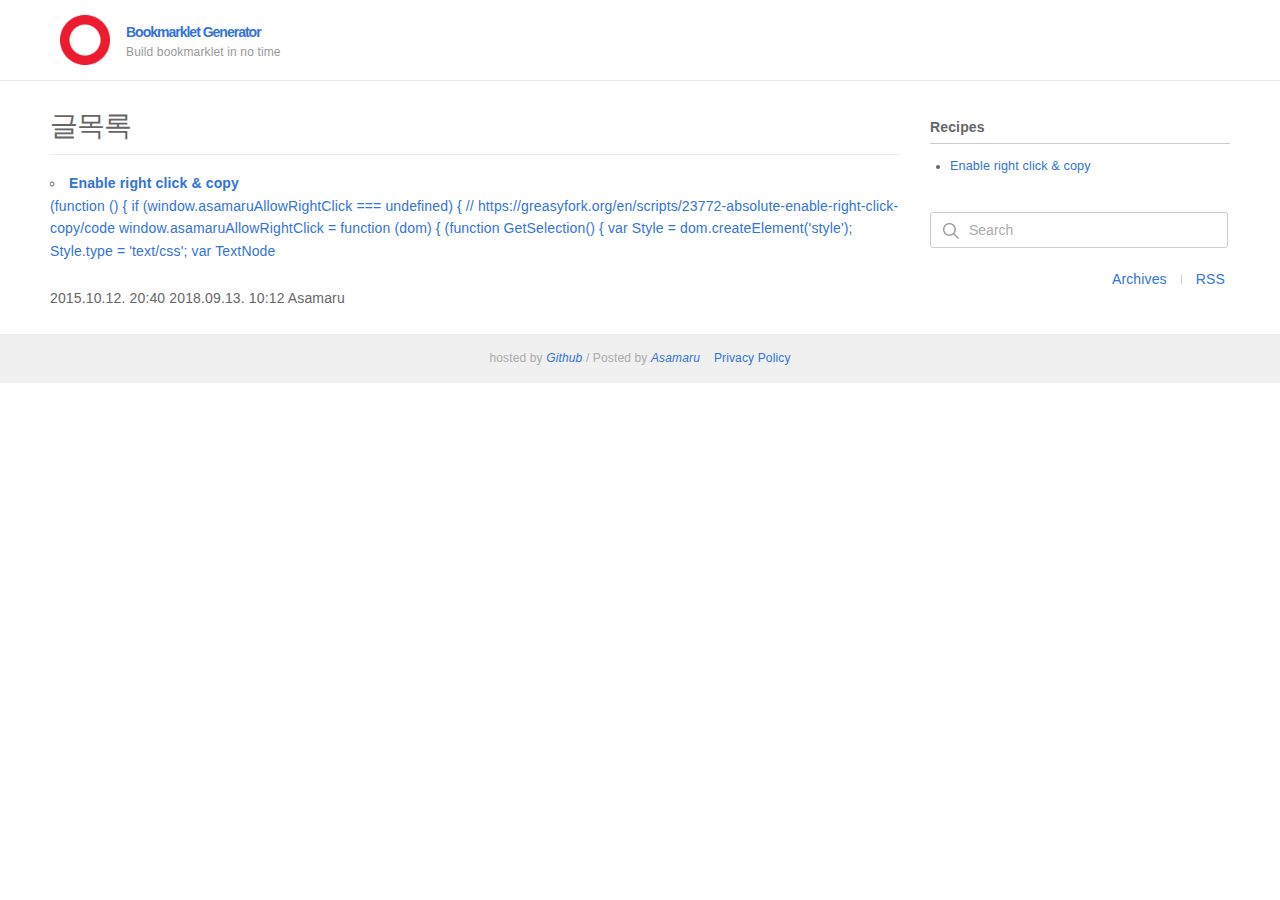
==== archives/index.html @ 24295195 "update" ====
<!doctype html>
<html lang="en">
<head>
	<meta charset="utf-8">
	<meta name="viewport" content="width=device-width,minimum-scale=1,initial-scale=1">
		<title>전체글 보기 - Bookmarklet Generator</title>
	<meta name="author" content="Asamaru">
	<meta name="keywords" content="">
	<meta name="description" content="Build bookmarklet in no time : 전체글 보기 - Bookmarklet Generator">
	<meta name="referrer" content="always">
	<meta http-equiv="X-UA-Compatible" content="IE=edge">
	<link rel="shortcut icon" type="image/x-icon" href="https://bookmarklet.asamaru.net/favicon.ico"/>
	<link rel="canonical" href="https://bookmarklet.asamaru.net"/>
			
		<link href="//pagead2.googlesyndication.com" rel="dns-prefetch"/>
	<link href="//googleads.g.doubleclick.net" rel="dns-prefetch"/>
	<script async src="//pagead2.googlesyndication.com/pagead/js/adsbygoogle.js"></script>
	<script>
		(adsbygoogle = window.adsbygoogle || []).push({
			google_ad_client: 'ca-pub-8163803188491150',
			enable_page_level_ads: true
		});
	</script>
		<!--[if lt IE 9]><script src="//cdn.jsdelivr.net/html5shiv/3.7.3/html5shiv.min.js"></script><![endif]-->

	

	
	<meta name="HandheldFriendly" content="True">
	<meta name="MobileOptimized" content="320">

	
	
	<meta property="og:type" content="website">
	<meta property="og:site_name" content="Bookmarklet Generator">
	<meta property="og:title" content="전체글 보기">
	<meta property="og:description" content="Build bookmarklet in no time">
	<meta property="og:url" content="https://bookmarklet.asamaru.net"/>
	<meta property="og:image" content="https://bookmarklet.asamaru.net/res/img/icon/icon.png">
	

	
	<meta name="twitter:card" content="summary_large_image">
	<meta name="twitter:site" content="@asamaru7">
	<meta name="twitter:title" content="전체글 보기">
	<meta name="twitter:description" content="Build bookmarklet in no time">
	<meta property="twitter:image" content="https://bookmarklet.asamaru.net/res/img/icon/icon.png">
	

										<link rel="apple-touch-icon" sizes="180x180" href="/res/img/icon/180.png">
												<link rel="apple-touch-icon" sizes="76x76" href="/res/img/icon/76.png">
												<link rel="apple-touch-icon" sizes="120x120" href="/res/img/icon/120.png">
												<link rel="apple-touch-icon" sizes="152x152" href="/res/img/icon/152.png">
						
	<link rel="alternate" type="application/rss+xml" title="Bookmarklet Generator" href="https://bookmarklet.asamaru.net/atom.xml"/>

			<link href="/res/css/min/5054103cdf6d91320c78a8aaeb0e3774.css" type="text/css" rel="stylesheet" />

	
	</head>
<body>
<header class="top">
	<div class="site-profile clearfix">
		<a href="https://bookmarklet.asamaru.net"><img src="/res/img/icon/icon.png" width="50" height="50" alt="profile"></a>
		<h1><a href="https://bookmarklet.asamaru.net">Bookmarklet Generator</a></h1>
					<p>Build bookmarklet in no time</p>
				<button type="button" id="btn-slide"></button>
	</div>
</header>
<section class="main-body">
<div class="main-box">
	<section id="main-panel" class="clearfix">
			<section id="cArchiveIndex" class="dArchives">
				
													
														
														
			
																<h3 class="dSubTitle">글목록</h3>

											<ul class="dArticles summary">
											<li class="hentry">
									
					<a href="https://bookmarklet.asamaru.net/recipes/right-click/" class="dTxt">
						<strong class="entry-title">Enable right click &amp; copy</strong>
						<p class="entry-summary">(function () { if (window.asamaruAllowRightClick === undefined) { // https://greasyfork.org/en/scripts/23772-absolute-enable-right-click-copy/code window.asamaruAllowRightClick = function (dom) { (function GetSelection() { var Style = dom.createElement(&#039;style&#039;); Style.type = &#039;text/css&#039;; var TextNode</p>
					</a>
					<div>
																		<time class="published  hide " datetime="2015-10-12 20:40:00">2015.10.12. 20:40</time>
						<time class="updated hide" datetime="2018-09-13 10:12:00">2018.09.13. 10:12</time>
						<span class="vcard author hide"><span class="fn">Asamaru</span></span>
					</div>
							</li>
						</ul>
															</section>
	</section>
</div>
<nav id="sidebar" class="slideout-menu">
	<div class="box">
							
			
			
														
			
														
			
					
				
							<dl class="pages">
				<dt>Recipes</dt>
				<dd>
					<ul>
													<li><a href="https://bookmarklet.asamaru.net/recipes/right-click/">Enable right click &amp; copy</a></li>
											</ul>
				</dd>
			</dl>
		
		
		<form action="https://www.google.com/search" method="get" target="_blank" class="form-search">
			<fieldset>
				<input type="hidden" name="sitesearch" value="https://bookmarklet.asamaru.net">
				<legend>Search Form</legend>
				<label class="dIcon">Search</label>
				<input type="text" name="q" value="" placeholder="Search"/>
			</fieldset>
		</form>

		
					<ul class="links">
									<li><a href="https://bookmarklet.asamaru.net/archives/" class="dInverse">Archives</a></li>
					<li class="dPipe"></li>
								<li><a href="https://bookmarklet.asamaru.net/atom.xml" class="dInverse" target="_blank">RSS</a></li>
			</ul>
			</div>
</nav>



















</section>
<footer class="bottom">
	hosted by <a href="https://github.com/"><em>Github</em></a> / Posted by <a href="mailto:asamaru@asamaru.net"><em>Asamaru</em></a>
	&nbsp;&nbsp;&nbsp;<a href="/policy/privacy/" target="_blank">Privacy Policy</a>
</footer>


<script src="/res/js/min/d8dac66d0108a5294f4c2d810e03c988.js" async="true" type="text/javascript"></script>
</body>
</html>
---- res/css/min/5054103cdf6d91320c78a8aaeb0e3774.css ----
/*!
 * Milligram-scss v1.3.0
 * https://milligram.github.io
 *
 * Copyright (c) 2017 CJ Patoilo
 * Licensed under the MIT license
 */
/*!
 * Milligram-scss v1.3.0
 * https://milligram.github.io
 *
 * Copyright (c) 2017 CJ Patoilo
 * Licensed under the MIT license
 */
/*!
 * Milligram-scss v1.3.0
 * https://milligram.github.io
 *
 * Copyright (c) 2017 CJ Patoilo
 * Licensed under the MIT license
 */*,:after,:before{-webkit-box-sizing:inherit;box-sizing:inherit}html{-webkit-box-sizing:border-box;box-sizing:border-box;font-size:62.5%}body{color:#606c76;font-family:Roboto,Helvetica Neue,Helvetica,Arial,sans-serif;font-size:1.6em;font-weight:300;letter-spacing:.01em}
/*!
 * Milligram-scss v1.3.0
 * https://milligram.github.io
 *
 * Copyright (c) 2017 CJ Patoilo
 * Licensed under the MIT license
 */blockquote{border-left:.3rem solid #d1d1d1;margin-left:0;margin-right:0;padding:1rem 1.5rem}blockquote :last-child{margin-bottom:0}
/*!
 * Milligram-scss v1.3.0
 * https://milligram.github.io
 *
 * Copyright (c) 2017 CJ Patoilo
 * Licensed under the MIT license
 */.button,button,input[type=button],input[type=reset],input[type=submit]{background-color:#3273dc;border:.1rem solid #3273dc;border-radius:.4rem;color:#fff;cursor:pointer;display:inline-block;font-size:1.1rem;font-weight:700;height:3.8rem;letter-spacing:.1rem;line-height:3.8rem;padding:0 3rem;text-align:center;text-decoration:none;text-transform:uppercase;white-space:nowrap}.button:focus,.button:hover,button:focus,button:hover,input[type=button]:focus,input[type=button]:hover,input[type=reset]:focus,input[type=reset]:hover,input[type=submit]:focus,input[type=submit]:hover{background-color:#606c76;border-color:#606c76;color:#fff;outline:0}.button[disabled],button[disabled],input[type=button][disabled],input[type=reset][disabled],input[type=submit][disabled]{cursor:default;opacity:.5}.button[disabled]:focus,.button[disabled]:hover,button[disabled]:focus,button[disabled]:hover,input[type=button][disabled]:focus,input[type=button][disabled]:hover,input[type=reset][disabled]:focus,input[type=reset][disabled]:hover,input[type=submit][disabled]:focus,input[type=submit][disabled]:hover{background-color:#3273dc;border-color:#3273dc}.button.button-outline,button.button-outline,input[type=button].button-outline,input[type=reset].button-outline,input[type=submit].button-outline{background-color:transparent;color:#3273dc}.button.button-outline:focus,.button.button-outline:hover,button.button-outline:focus,button.button-outline:hover,input[type=button].button-outline:focus,input[type=button].button-outline:hover,input[type=reset].button-outline:focus,input[type=reset].button-outline:hover,input[type=submit].button-outline:focus,input[type=submit].button-outline:hover{background-color:transparent;border-color:#606c76;color:#606c76}.button.button-outline[disabled]:focus,.button.button-outline[disabled]:hover,button.button-outline[disabled]:focus,button.button-outline[disabled]:hover,input[type=button].button-outline[disabled]:focus,input[type=button].button-outline[disabled]:hover,input[type=reset].button-outline[disabled]:focus,input[type=reset].button-outline[disabled]:hover,input[type=submit].button-outline[disabled]:focus,input[type=submit].button-outline[disabled]:hover{border-color:inherit;color:#3273dc}.button.button-clear,button.button-clear,input[type=button].button-clear,input[type=reset].button-clear,input[type=submit].button-clear{background-color:transparent;border-color:transparent;color:#3273dc}.button.button-clear:focus,.button.button-clear:hover,button.button-clear:focus,button.button-clear:hover,input[type=button].button-clear:focus,input[type=button].button-clear:hover,input[type=reset].button-clear:focus,input[type=reset].button-clear:hover,input[type=submit].button-clear:focus,input[type=submit].button-clear:hover{background-color:transparent;border-color:transparent;color:#606c76}.button.button-clear[disabled]:focus,.button.button-clear[disabled]:hover,button.button-clear[disabled]:focus,button.button-clear[disabled]:hover,input[type=button].button-clear[disabled]:focus,input[type=button].button-clear[disabled]:hover,input[type=reset].button-clear[disabled]:focus,input[type=reset].button-clear[disabled]:hover,input[type=submit].button-clear[disabled]:focus,input[type=submit].button-clear[disabled]:hover{color:#3273dc}
/*!
 * Milligram-scss v1.3.0
 * https://milligram.github.io
 *
 * Copyright (c) 2017 CJ Patoilo
 * Licensed under the MIT license
 */code{border-radius:.4rem;font-size:86%;margin:0 .2rem;padding:.2rem .5rem;white-space:nowrap}code,pre{background:#f4f5f6}pre{border-left:.3rem solid #3273dc;overflow-y:hidden}pre>code{border-radius:0;display:block;padding:1rem 1.5rem;white-space:pre}
/*!
 * Milligram-scss v1.3.0
 * https://milligram.github.io
 *
 * Copyright (c) 2017 CJ Patoilo
 * Licensed under the MIT license
 */hr{border:0;border-top:.1rem solid #f4f5f6;margin:3rem 0}
/*!
 * Milligram-scss v1.3.0
 * https://milligram.github.io
 *
 * Copyright (c) 2017 CJ Patoilo
 * Licensed under the MIT license
 */input[type=email],input[type=number],input[type=password],input[type=search],input[type=tel],input[type=text],input[type=url],select,textarea{-webkit-appearance:none;-moz-appearance:none;appearance:none;background-color:transparent;border:.1rem solid #d1d1d1;border-radius:.4rem;-webkit-box-shadow:none;box-shadow:none;-webkit-box-sizing:inherit;box-sizing:inherit;height:3.8rem;padding:.6rem 1rem;width:100%}input[type=email]:focus,input[type=number]:focus,input[type=password]:focus,input[type=search]:focus,input[type=tel]:focus,input[type=text]:focus,input[type=url]:focus,select:focus,textarea:focus{border-color:#3273dc;outline:0}select{background:url('data:image/svg+xml;utf8,<svgxmlns="http://www.w3.org/2000/svg"height="14"viewBox="002914"width="29"><pathfill="#d1d1d1"d="M9.377273.625l5.081546.93523L19.540363.625"/></svg>') 100% no-repeat;padding-right:3rem}select:focus{background-image:url('data:image/svg+xml;utf8,<svgxmlns="http://www.w3.org/2000/svg"height="14"viewBox="002914"width="29"><pathfill="#9b4dca"d="M9.377273.625l5.081546.93523L19.540363.625"/></svg>')}textarea{min-height:6.5rem}label,legend{display:block;font-size:1.6rem;font-weight:700;margin-bottom:.5rem}fieldset{border-width:0;padding:0}input[type=checkbox],input[type=radio]{display:inline}.label-inline{display:inline-block;font-weight:400;margin-left:.5rem}
/*!
 * Milligram-scss v1.3.0
 * https://milligram.github.io
 *
 * Copyright (c) 2017 CJ Patoilo
 * Licensed under the MIT license
 */.container{margin:0 auto;max-width:112rem;padding:0 2rem;position:relative;width:100%}.row{display:-webkit-box;display:-ms-flexbox;display:flex;-webkit-box-orient:vertical;-webkit-box-direction:normal;-ms-flex-direction:column;flex-direction:column;width:100%}.row,.row.row-no-padding,.row.row-no-padding>.column{padding:0}.row.row-wrap{-ms-flex-wrap:wrap;flex-wrap:wrap}.row.row-top{-webkit-box-align:start;-ms-flex-align:start;align-items:flex-start}.row.row-bottom{-webkit-box-align:end;-ms-flex-align:end;align-items:flex-end}.row.row-center{-webkit-box-align:center;-ms-flex-align:center;align-items:center}.row.row-stretch{-webkit-box-align:stretch;-ms-flex-align:stretch;align-items:stretch}.row.row-baseline{-webkit-box-align:baseline;-ms-flex-align:baseline;align-items:baseline}.row .column{display:block;-webkit-box-flex:1;-ms-flex:1 1 auto;flex:1 1 auto;margin-left:0;max-width:100%;width:100%}.row .column.column-offset-10{margin-left:10%}.row .column.column-offset-20{margin-left:20%}.row .column.column-offset-25{margin-left:25%}.row .column.column-offset-33,.row .column.column-offset-34{margin-left:33.3333%}.row .column.column-offset-50{margin-left:50%}.row .column.column-offset-66,.row .column.column-offset-67{margin-left:66.6666%}.row .column.column-offset-75{margin-left:75%}.row .column.column-offset-80{margin-left:80%}.row .column.column-offset-90{margin-left:90%}.row .column.column-10{-webkit-box-flex:0;-ms-flex:0 0 10%;flex:0 0 10%;max-width:10%}.row .column.column-20{-webkit-box-flex:0;-ms-flex:0 0 20%;flex:0 0 20%;max-width:20%}.row .column.column-25{-webkit-box-flex:0;-ms-flex:0 0 25%;flex:0 0 25%;max-width:25%}.row .column.column-33,.row .column.column-34{-webkit-box-flex:0;-ms-flex:0 0 33.3333%;flex:0 0 33.3333%;max-width:33.3333%}.row .column.column-40{-webkit-box-flex:0;-ms-flex:0 0 40%;flex:0 0 40%;max-width:40%}.row .column.column-50{-webkit-box-flex:0;-ms-flex:0 0 50%;flex:0 0 50%;max-width:50%}.row .column.column-60{-webkit-box-flex:0;-ms-flex:0 0 60%;flex:0 0 60%;max-width:60%}.row .column.column-66,.row .column.column-67{-webkit-box-flex:0;-ms-flex:0 0 66.6666%;flex:0 0 66.6666%;max-width:66.6666%}.row .column.column-75{-webkit-box-flex:0;-ms-flex:0 0 75%;flex:0 0 75%;max-width:75%}.row .column.column-80{-webkit-box-flex:0;-ms-flex:0 0 80%;flex:0 0 80%;max-width:80%}.row .column.column-90{-webkit-box-flex:0;-ms-flex:0 0 90%;flex:0 0 90%;max-width:90%}.row .column .column-top{-ms-flex-item-align:start;align-self:flex-start}.row .column .column-bottom{-ms-flex-item-align:end;align-self:flex-end}.row .column .column-center{-ms-flex-item-align:center;align-self:center}@media(min-width:40rem){.row{-webkit-box-orient:horizontal;-webkit-box-direction:normal;-ms-flex-direction:row;flex-direction:row;margin-left:-1rem;width:calc(100% + 2rem)}.row .column{margin-bottom:inherit;padding:0 1rem}}
/*!
 * Milligram-scss v1.3.0
 * https://milligram.github.io
 *
 * Copyright (c) 2017 CJ Patoilo
 * Licensed under the MIT license
 */a{color:#3273dc;text-decoration:none}a:focus,a:hover{color:#606c76}
/*!
 * Milligram-scss v1.3.0
 * https://milligram.github.io
 *
 * Copyright (c) 2017 CJ Patoilo
 * Licensed under the MIT license
 */dl,ol,ul{list-style:none;margin-top:0;padding-left:0}dl dl,dl ol,dl ul,ol dl,ol ol,ol ul,ul dl,ul ol,ul ul{font-size:90%;margin:1.5rem 0 1.5rem 3rem}ol{list-style:decimal inside}ul{list-style:circle inside}
/*!
 * Milligram-scss v1.3.0
 * https://milligram.github.io
 *
 * Copyright (c) 2017 CJ Patoilo
 * Licensed under the MIT license
 */.button,button,dd,dt,li{margin-bottom:1rem}fieldset,input,select,textarea{margin-bottom:1.5rem}blockquote,dl,figure,form,ol,p,pre,table,ul{margin-bottom:2.5rem}
/*!
 * Milligram-scss v1.3.0
 * https://milligram.github.io
 *
 * Copyright (c) 2017 CJ Patoilo
 * Licensed under the MIT license
 */table{border-spacing:0;width:100%}td,th{border-bottom:.1rem solid #e1e1e1;padding:1.2rem 1.5rem;text-align:left}td:first-child,th:first-child{padding-left:0}td:last-child,th:last-child{padding-right:0}
/*!
 * Milligram-scss v1.3.0
 * https://milligram.github.io
 *
 * Copyright (c) 2017 CJ Patoilo
 * Licensed under the MIT license
 */b,strong{font-weight:700}p{margin-top:0}h1,h2,h3,h4,h5,h6{font-weight:300;letter-spacing:-.1rem;margin-bottom:2rem;margin-top:0}h1{font-size:4.6rem;line-height:1.2}h2{font-size:3.6rem;line-height:1.25}h3{font-size:2.8rem;line-height:1.3}h4{font-size:2.2rem;letter-spacing:-.08rem;line-height:1.35}h5{font-size:1.8rem;letter-spacing:-.05rem;line-height:1.5}h6{font-size:1.6rem;letter-spacing:0;line-height:1.4}
/*!
 * Milligram-scss v1.3.0
 * https://milligram.github.io
 *
 * Copyright (c) 2017 CJ Patoilo
 * Licensed under the MIT license
 */img{max-width:100%}
/*!
 * Milligram-scss v1.3.0
 * https://milligram.github.io
 *
 * Copyright (c) 2017 CJ Patoilo
 * Licensed under the MIT license
 */.clearfix:after{clear:both;content:" ";display:table}.float-left{float:left}.float-right{float:right}body{color:#666;font-family:HelveticaNeue-Light,AppleSDGothicNeo-Light,Dotum,\\B3CB\C6C0,Helvetica,AppleSDGothicNeo,sans-serif;font-size:1.4rem;line-height:1.6}input::-ms-clear{display:none}input::-webkit-input-placeholder,select::-webkit-input-placeholder,textarea::-webkit-input-placeholder{color:#ababab}input:-ms-input-placeholder,input::-ms-input-placeholder,select:-ms-input-placeholder,select::-ms-input-placeholder,textarea:-ms-input-placeholder,textarea::-ms-input-placeholder{color:#ababab}input::placeholder,select::placeholder,textarea::placeholder{color:#ababab}img{border:0 none}header.top{z-index:1000;border-bottom:1px solid #ebebeb;background-color:hsla(0,0%,100%,.9)}header.top>.site-profile{position:relative;-webkit-box-sizing:border-box;box-sizing:border-box;max-width:1220px;height:80px;margin:0 auto;padding:15px 0 0 30px}header.top>.site-profile>a{float:left}header.top>.site-profile>a>amp-img,header.top>.site-profile>a>img{float:left;margin-right:16px;width:50px;height:50px}header.top>.site-profile>h1,header.top>.site-profile>p{margin-left:60px;max-width:100%}header.top>.site-profile>h1{font-size:1.4rem;margin-top:9px;font-weight:700;margin-bottom:2px}header.top>.site-profile>p{font-size:1.2rem;color:#999;overflow:hidden;white-space:nowrap;text-overflow:ellipsis}section.main-body{position:relative;max-width:1220px;min-height:100px;margin:0 auto;padding:0 20px}section.main-body>div.main-box{float:left;width:100%}#main-panel{min-height:100px;margin-right:330px;clear:both;overflow:auto}@media(min-width:769px){#main-panel{-webkit-transform:none !important;transform:none !important}}@media(max-width:768px){header.top{position:fixed;top:0;left:0;right:0;height:60px}header.top>.site-profile{height:auto;padding-left:15px}header.top>.site-profile>a>amp-img,header.top>.site-profile>a>img{width:30px;height:30px;margin-right:10px}header.top>.site-profile>h1{margin-left:0}header.top>.site-profile>p{display:none}section.main-body{padding:0 15px}}footer.bottom{position:relative;clear:both;z-index:1002;height:4.9rem;line-height:4.9rem;margin-top:30px;background-color:#f0f0f0;font-size:1.2rem;text-align:center;color:#ababab}#btn-slide,#menu-button{display:none;background:transparent url("[data-uri]") no-repeat 50%;background-size:30px 24px;width:40px;height:40px;border:0;position:absolute;top:10px;right:10px;z-index:1001;cursor:pointer}nav#sidebar{min-height:100px;position:relative;float:right;width:300px;margin-left:-300px;padding-top:35px;overflow:hidden;z-index:1000}nav#sidebar dt,nav#sidebar h3{border-bottom:1px solid #ccc;padding-bottom:5px;margin-bottom:10px}nav#sidebar dt{font-weight:700}nav#sidebar dd{display:inline-block;margin-right:10px;margin-bottom:4px}nav#sidebar dd.year{display:block;margin-top:10px}nav#sidebar dd span{font-size:11px;color:#999;padding-left:4px;letter-spacing:1px}nav#sidebar>div.box>dl{margin-bottom:30px}nav#sidebar>div.box>dl>dd{margin:0}nav#sidebar>div.box>dl>dd>dl{margin-left:15px;margin-top:5px}nav#sidebar>div.box>dl>dd>ul{padding-left:20px}nav#sidebar>div.box>dl>dd>ul>li{margin-bottom:5px;list-style:disc}nav#sidebar dl.pages>dt{margin-bottom:10px}nav#sidebar dl.pages li,nav#sidebar dl.pages ul{margin:0;padding:0}nav#sidebar form.form-search{display:block;margin:0 2px 20px 0;border:1px solid #ccc;border-radius:3px;background:#fff;vertical-align:top;height:36px}nav#sidebar form.form-search fieldset{border:0 none;margin:0}nav#sidebar form.form-search fieldset legend{display:none}nav#sidebar form.form-search fieldset label{display:inline-block;overflow:hidden;line-height:9999px;vertical-align:top;background:url("/res/img/ico_skin.gif") 0 0 no-repeat;float:left;width:16px;height:16px;margin:10px -50px 0 12px;background-position:0 -400px}nav#sidebar form.form-search fieldset input{display:block;margin:-2px 0 0;border:0 none;vertical-align:top;font-size:14px;line-height:1.5;outline:0 none;padding-left:38px}nav#sidebar .links{margin-bottom:30px;text-align:right}nav#sidebar .links li:first-child{border:0 none}nav#sidebar .links>li{display:inline-block;padding:0 5px}nav#sidebar .links>li.dPipe{width:1px;height:9px;margin:0 5px;background-color:#ccc;padding:0}@media(max-width:768px){#main-panel{margin-top:60px;margin-right:0;background:#fff}#btn-slide{display:block}nav#sidebar{padding-top:15px;background:#f0f0f0;-webkit-box-shadow:inset 10px 0 9px -7px rgba(0,0,0,.1);box-shadow:inset 10px 0 9px -7px rgba(0,0,0,.1);position:fixed;float:none;margin-left:0;overflow:auto}nav#sidebar>div.box{padding:0 15px 4.9rem}body{width:100%;height:100%}.slideout-menu{position:fixed;top:60px;bottom:0;-webkit-box-sizing:border-box;box-sizing:border-box;overflow-y:scroll;-webkit-overflow-scrolling:touch;z-index:0;display:none}.slideout-menu-left{left:0}.slideout-menu-right{right:0}.slideout-panel{position:relative;z-index:1;will-change:transform;background-color:#fff;min-height:100vh}.slideout-open,.slideout-open .slideout-panel,.slideout-open body{overflow:hidden}.slideout-open .slideout-menu{display:block}}section.dArchives{padding-top:7px}section.dArchives dl{margin-bottom:30px}section.dArchives dt{font-weight:700;border-bottom:1px solid #ebebeb;padding-bottom:5px;margin-bottom:10px}section.dArchives dd{display:inline-block;margin-right:10px}section.dArchives dd span{font-size:11px;color:#999;padding-left:4px;letter-spacing:1px}h2.dTitle,h3.dSubTitle{padding-top:20px;border-bottom:1px solid #ebebeb;padding-bottom:10px;margin-bottom:17px}h4.dMonth{float:left;margin-top:5px}h4.dEmpty{text-align:center;color:#999}section.dDateList{padding-left:70px;margin-bottom:17px;border-bottom:1px solid #ebebeb}section.dDateList.dMonth{padding-left:0}section.dDateList ul.dArticles.date>li{padding:5px 0;border:0 none}section.dDateList ul.dArticles.date>li i{font-weight:700}section.dDateList ul.dArticles.date>li time{color:#999;width:70px;float:left;white-space:nowrap}section.dDateList ul.dArticles.date>li span.dTtl{margin-left:75px;display:block}
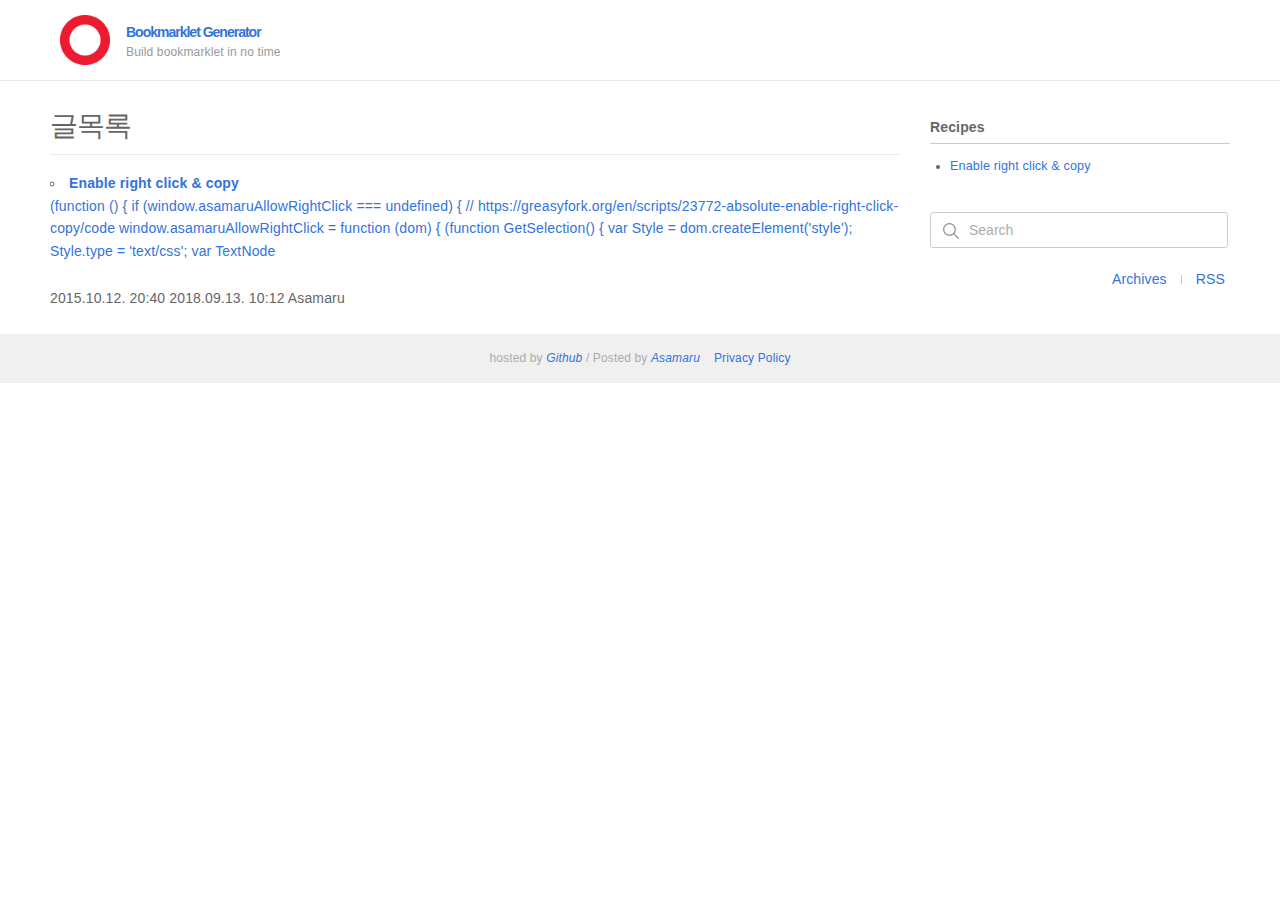
==== commit a182f3a5: "update" ====
--- a/archives/index.html
+++ b/archives/index.html
@@ -54,7 +54,7 @@
 						
 	<link rel="alternate" type="application/rss+xml" title="Bookmarklet Generator" href="https://bookmarklet.asamaru.net/atom.xml"/>
 
-			<link href="/res/css/min/5054103cdf6d91320c78a8aaeb0e3774.css" type="text/css" rel="stylesheet" />
+			<link href="/res/css/min/8a61d1d492f97ecc6b50c0a0f8efa997.css" type="text/css" rel="stylesheet" />
 
 	
 	</head>
@@ -159,6 +159,6 @@
 </footer>
 
 
-<script src="/res/js/min/d8dac66d0108a5294f4c2d810e03c988.js" async="true" type="text/javascript"></script>
+<script src="/res/js/min/78f7bf76aa330db277a322db622d73e8.js" async="true" type="text/javascript"></script>
 </body>
 </html>--- a/res/css/min/8a61d1d492f97ecc6b50c0a0f8efa997.css
+++ b/res/css/min/8a61d1d492f97ecc6b50c0a0f8efa997.css
@@ -0,0 +1 @@
+*,:after,:before{-webkit-box-sizing:inherit;box-sizing:inherit}html{-webkit-box-sizing:border-box;box-sizing:border-box;font-size:62.5%}body{color:#606c76;font-family:Roboto,Helvetica Neue,Helvetica,Arial,sans-serif;font-size:1.6em;font-weight:300;letter-spacing:.01em}blockquote{border-left:.3rem solid #d1d1d1;margin-left:0;margin-right:0;padding:1rem 1.5rem}blockquote :last-child{margin-bottom:0}.button,button,input[type=button],input[type=reset],input[type=submit]{background-color:#3273dc;border:.1rem solid #3273dc;border-radius:.4rem;color:#fff;cursor:pointer;display:inline-block;font-size:1.1rem;font-weight:700;height:3.8rem;letter-spacing:.1rem;line-height:3.8rem;padding:0 3rem;text-align:center;text-decoration:none;text-transform:uppercase;white-space:nowrap}.button:focus,.button:hover,button:focus,button:hover,input[type=button]:focus,input[type=button]:hover,input[type=reset]:focus,input[type=reset]:hover,input[type=submit]:focus,input[type=submit]:hover{background-color:#606c76;border-color:#606c76;color:#fff;outline:0}.button[disabled],button[disabled],input[type=button][disabled],input[type=reset][disabled],input[type=submit][disabled]{cursor:default;opacity:.5}.button[disabled]:focus,.button[disabled]:hover,button[disabled]:focus,button[disabled]:hover,input[type=button][disabled]:focus,input[type=button][disabled]:hover,input[type=reset][disabled]:focus,input[type=reset][disabled]:hover,input[type=submit][disabled]:focus,input[type=submit][disabled]:hover{background-color:#3273dc;border-color:#3273dc}.button.button-outline,button.button-outline,input[type=button].button-outline,input[type=reset].button-outline,input[type=submit].button-outline{background-color:transparent;color:#3273dc}.button.button-outline:focus,.button.button-outline:hover,button.button-outline:focus,button.button-outline:hover,input[type=button].button-outline:focus,input[type=button].button-outline:hover,input[type=reset].button-outline:focus,input[type=reset].button-outline:hover,input[type=submit].button-outline:focus,input[type=submit].button-outline:hover{background-color:transparent;border-color:#606c76;color:#606c76}.button.button-outline[disabled]:focus,.button.button-outline[disabled]:hover,button.button-outline[disabled]:focus,button.button-outline[disabled]:hover,input[type=button].button-outline[disabled]:focus,input[type=button].button-outline[disabled]:hover,input[type=reset].button-outline[disabled]:focus,input[type=reset].button-outline[disabled]:hover,input[type=submit].button-outline[disabled]:focus,input[type=submit].button-outline[disabled]:hover{border-color:inherit;color:#3273dc}.button.button-clear,button.button-clear,input[type=button].button-clear,input[type=reset].button-clear,input[type=submit].button-clear{background-color:transparent;border-color:transparent;color:#3273dc}.button.button-clear:focus,.button.button-clear:hover,button.button-clear:focus,button.button-clear:hover,input[type=button].button-clear:focus,input[type=button].button-clear:hover,input[type=reset].button-clear:focus,input[type=reset].button-clear:hover,input[type=submit].button-clear:focus,input[type=submit].button-clear:hover{background-color:transparent;border-color:transparent;color:#606c76}.button.button-clear[disabled]:focus,.button.button-clear[disabled]:hover,button.button-clear[disabled]:focus,button.button-clear[disabled]:hover,input[type=button].button-clear[disabled]:focus,input[type=button].button-clear[disabled]:hover,input[type=reset].button-clear[disabled]:focus,input[type=reset].button-clear[disabled]:hover,input[type=submit].button-clear[disabled]:focus,input[type=submit].button-clear[disabled]:hover{color:#3273dc}code{border-radius:.4rem;font-size:86%;margin:0 .2rem;padding:.2rem .5rem;white-space:nowrap}code,pre{background:#f4f5f6}pre{border-left:.3rem solid #3273dc;overflow-y:hidden}pre>code{border-radius:0;display:block;padding:1rem 1.5rem;white-space:pre}hr{border:0;border-top:.1rem solid #f4f5f6;margin:3rem 0}input[type=email],input[type=number],input[type=password],input[type=search],input[type=tel],input[type=text],input[type=url],select,textarea{-webkit-appearance:none;-moz-appearance:none;appearance:none;background-color:transparent;border:.1rem solid #d1d1d1;border-radius:.4rem;-webkit-box-shadow:none;box-shadow:none;-webkit-box-sizing:inherit;box-sizing:inherit;height:3.8rem;padding:.6rem 1rem;width:100%}input[type=email]:focus,input[type=number]:focus,input[type=password]:focus,input[type=search]:focus,input[type=tel]:focus,input[type=text]:focus,input[type=url]:focus,select:focus,textarea:focus{border-color:#3273dc;outline:0}select{background:url('data:image/svg+xml;utf8,<svgxmlns="http://www.w3.org/2000/svg"height="14"viewBox="002914"width="29"><pathfill="#d1d1d1"d="M9.377273.625l5.081546.93523L19.540363.625"/></svg>') 100% no-repeat;padding-right:3rem}select:focus{background-image:url('data:image/svg+xml;utf8,<svgxmlns="http://www.w3.org/2000/svg"height="14"viewBox="002914"width="29"><pathfill="#9b4dca"d="M9.377273.625l5.081546.93523L19.540363.625"/></svg>')}textarea{min-height:6.5rem}label,legend{display:block;font-size:1.6rem;font-weight:700;margin-bottom:.5rem}fieldset{border-width:0;padding:0}input[type=checkbox],input[type=radio]{display:inline}.label-inline{display:inline-block;font-weight:400;margin-left:.5rem}.container{margin:0 auto;max-width:112rem;padding:0 2rem;position:relative;width:100%}.row{display:-webkit-box;display:-ms-flexbox;display:flex;-webkit-box-orient:vertical;-webkit-box-direction:normal;-ms-flex-direction:column;flex-direction:column;width:100%}.row,.row.row-no-padding,.row.row-no-padding>.column{padding:0}.row.row-wrap{-ms-flex-wrap:wrap;flex-wrap:wrap}.row.row-top{-webkit-box-align:start;-ms-flex-align:start;align-items:flex-start}.row.row-bottom{-webkit-box-align:end;-ms-flex-align:end;align-items:flex-end}.row.row-center{-webkit-box-align:center;-ms-flex-align:center;align-items:center}.row.row-stretch{-webkit-box-align:stretch;-ms-flex-align:stretch;align-items:stretch}.row.row-baseline{-webkit-box-align:baseline;-ms-flex-align:baseline;align-items:baseline}.row .column{display:block;-webkit-box-flex:1;-ms-flex:1 1 auto;flex:1 1 auto;margin-left:0;max-width:100%;width:100%}.row .column.column-offset-10{margin-left:10%}.row .column.column-offset-20{margin-left:20%}.row .column.column-offset-25{margin-left:25%}.row .column.column-offset-33,.row .column.column-offset-34{margin-left:33.3333%}.row .column.column-offset-50{margin-left:50%}.row .column.column-offset-66,.row .column.column-offset-67{margin-left:66.6666%}.row .column.column-offset-75{margin-left:75%}.row .column.column-offset-80{margin-left:80%}.row .column.column-offset-90{margin-left:90%}.row .column.column-10{-webkit-box-flex:0;-ms-flex:0 0 10%;flex:0 0 10%;max-width:10%}.row .column.column-20{-webkit-box-flex:0;-ms-flex:0 0 20%;flex:0 0 20%;max-width:20%}.row .column.column-25{-webkit-box-flex:0;-ms-flex:0 0 25%;flex:0 0 25%;max-width:25%}.row .column.column-33,.row .column.column-34{-webkit-box-flex:0;-ms-flex:0 0 33.3333%;flex:0 0 33.3333%;max-width:33.3333%}.row .column.column-40{-webkit-box-flex:0;-ms-flex:0 0 40%;flex:0 0 40%;max-width:40%}.row .column.column-50{-webkit-box-flex:0;-ms-flex:0 0 50%;flex:0 0 50%;max-width:50%}.row .column.column-60{-webkit-box-flex:0;-ms-flex:0 0 60%;flex:0 0 60%;max-width:60%}.row .column.column-66,.row .column.column-67{-webkit-box-flex:0;-ms-flex:0 0 66.6666%;flex:0 0 66.6666%;max-width:66.6666%}.row .column.column-75{-webkit-box-flex:0;-ms-flex:0 0 75%;flex:0 0 75%;max-width:75%}.row .column.column-80{-webkit-box-flex:0;-ms-flex:0 0 80%;flex:0 0 80%;max-width:80%}.row .column.column-90{-webkit-box-flex:0;-ms-flex:0 0 90%;flex:0 0 90%;max-width:90%}.row .column .column-top{-ms-flex-item-align:start;align-self:flex-start}.row .column .column-bottom{-ms-flex-item-align:end;align-self:flex-end}.row .column .column-center{-ms-flex-item-align:center;align-self:center}@media(min-width:40rem){.row{-webkit-box-orient:horizontal;-webkit-box-direction:normal;-ms-flex-direction:row;flex-direction:row;margin-left:-1rem;width:calc(100% + 2rem)}.row .column{margin-bottom:inherit;padding:0 1rem}}a{color:#3273dc;text-decoration:none}a:focus,a:hover{color:#606c76}dl,ol,ul{list-style:none;margin-top:0;padding-left:0}dl dl,dl ol,dl ul,ol dl,ol ol,ol ul,ul dl,ul ol,ul ul{font-size:90%;margin:1.5rem 0 1.5rem 3rem}ol{list-style:decimal inside}ul{list-style:circle inside}.button,button,dd,dt,li{margin-bottom:1rem}fieldset,input,select,textarea{margin-bottom:1.5rem}blockquote,dl,figure,form,ol,p,pre,table,ul{margin-bottom:2.5rem}table{border-spacing:0;width:100%}td,th{border-bottom:.1rem solid #e1e1e1;padding:1.2rem 1.5rem;text-align:left}td:first-child,th:first-child{padding-left:0}td:last-child,th:last-child{padding-right:0}b,strong{font-weight:700}p{margin-top:0}h1,h2,h3,h4,h5,h6{font-weight:300;letter-spacing:-.1rem;margin-bottom:2rem;margin-top:0}h1{font-size:4.6rem;line-height:1.2}h2{font-size:3.6rem;line-height:1.25}h3{font-size:2.8rem;line-height:1.3}h4{font-size:2.2rem;letter-spacing:-.08rem;line-height:1.35}h5{font-size:1.8rem;letter-spacing:-.05rem;line-height:1.5}h6{font-size:1.6rem;letter-spacing:0;line-height:1.4}img{max-width:100%}.clearfix:after{clear:both;content:" ";display:table}.float-left{float:left}.float-right{float:right}body,html{margin:0;padding:0}body{color:#666;font-family:HelveticaNeue-Light,AppleSDGothicNeo-Light,Dotum,\\B3CB\C6C0,Helvetica,AppleSDGothicNeo,sans-serif;font-size:1.4rem;line-height:1.6}input::-ms-clear{display:none}input::-webkit-input-placeholder,select::-webkit-input-placeholder,textarea::-webkit-input-placeholder{color:#ababab}input:-ms-input-placeholder,input::-ms-input-placeholder,select:-ms-input-placeholder,select::-ms-input-placeholder,textarea:-ms-input-placeholder,textarea::-ms-input-placeholder{color:#ababab}input::placeholder,select::placeholder,textarea::placeholder{color:#ababab}img{border:0 none}header.top{z-index:1000;border-bottom:1px solid #ebebeb;background-color:hsla(0,0%,100%,.9)}header.top>.site-profile{position:relative;-webkit-box-sizing:border-box;box-sizing:border-box;max-width:1220px;height:80px;margin:0 auto;padding:15px 0 0 30px}header.top>.site-profile>a{float:left}header.top>.site-profile>a>amp-img,header.top>.site-profile>a>img{float:left;margin-right:16px;width:50px;height:50px}header.top>.site-profile>h1,header.top>.site-profile>p{margin-left:60px;max-width:100%}header.top>.site-profile>h1{font-size:1.4rem;margin-top:9px;font-weight:700;margin-bottom:2px}header.top>.site-profile>p{font-size:1.2rem;color:#999;overflow:hidden;white-space:nowrap;text-overflow:ellipsis}section.main-body{position:relative;max-width:1220px;min-height:100px;margin:0 auto;padding:0 20px}section.main-body>div.main-box{float:left;width:100%}#main-panel{min-height:100px;margin-right:330px;clear:both;overflow:auto}@media(min-width:769px){#main-panel{-webkit-transform:none !important;transform:none !important}}@media(max-width:768px){header.top{position:fixed;top:0;left:0;right:0;height:60px}header.top>.site-profile{height:auto;padding-left:15px}header.top>.site-profile>a>amp-img,header.top>.site-profile>a>img{width:30px;height:30px;margin-right:10px}header.top>.site-profile>h1{margin-left:0}header.top>.site-profile>p{display:none}section.main-body{padding:0 15px}}footer.bottom{position:relative;clear:both;z-index:1002;height:4.9rem;line-height:4.9rem;margin-top:30px;background-color:#f0f0f0;font-size:1.2rem;text-align:center;color:#ababab}#btn-slide,#menu-button{display:none;background:transparent url("[data-uri]") no-repeat 50%;background-size:30px 24px;width:40px;height:40px;border:0;position:absolute;top:10px;right:10px;z-index:1001;cursor:pointer}nav#sidebar{min-height:100px;position:relative;float:right;width:300px;margin-left:-300px;padding-top:35px;overflow:hidden;z-index:1000}nav#sidebar dt,nav#sidebar h3{border-bottom:1px solid #ccc;padding-bottom:5px;margin-bottom:10px}nav#sidebar dt{font-weight:700}nav#sidebar dd{display:inline-block;margin-right:10px;margin-bottom:4px}nav#sidebar dd.year{display:block;margin-top:10px}nav#sidebar dd span{font-size:11px;color:#999;padding-left:4px;letter-spacing:1px}nav#sidebar>div.box>dl{margin-bottom:30px}nav#sidebar>div.box>dl>dd{margin:0}nav#sidebar>div.box>dl>dd>dl{margin-left:15px;margin-top:5px}nav#sidebar>div.box>dl>dd>ul{padding-left:20px}nav#sidebar>div.box>dl>dd>ul>li{margin-bottom:5px;list-style:disc}nav#sidebar dl.pages>dt{margin-bottom:10px}nav#sidebar dl.pages li,nav#sidebar dl.pages ul{margin:0;padding:0}nav#sidebar form.form-search{display:block;margin:0 2px 20px 0;border:1px solid #ccc;border-radius:3px;background:#fff;vertical-align:top;height:36px}nav#sidebar form.form-search fieldset{border:0 none;margin:0}nav#sidebar form.form-search fieldset legend{display:none}nav#sidebar form.form-search fieldset label{display:inline-block;overflow:hidden;line-height:9999px;vertical-align:top;background:url("/res/img/ico_skin.gif") 0 0 no-repeat;float:left;width:16px;height:16px;margin:10px -50px 0 12px;background-position:0 -400px}nav#sidebar form.form-search fieldset input{display:block;margin:-2px 0 0;border:0 none;vertical-align:top;font-size:14px;line-height:1.5;outline:0 none;padding-left:38px}nav#sidebar .links{margin-bottom:30px;text-align:right}nav#sidebar .links li:first-child{border:0 none}nav#sidebar .links>li{display:inline-block;padding:0 5px}nav#sidebar .links>li.dPipe{width:1px;height:9px;margin:0 5px;background-color:#ccc;padding:0}@media(max-width:768px){#main-panel{margin-top:60px;margin-right:0;background:#fff}#btn-slide{display:block}nav#sidebar{padding-top:15px;background:#f0f0f0;-webkit-box-shadow:inset 10px 0 9px -7px rgba(0,0,0,.1);box-shadow:inset 10px 0 9px -7px rgba(0,0,0,.1);position:fixed;float:none;margin-left:0;overflow:auto}nav#sidebar>div.box{padding:0 15px 4.9rem}body{width:100%;height:100%}.slideout-menu{position:fixed;top:60px;bottom:0;-webkit-box-sizing:border-box;box-sizing:border-box;overflow-y:scroll;-webkit-overflow-scrolling:touch;z-index:0;display:none}.slideout-menu-left{left:0}.slideout-menu-right{right:0}.slideout-panel{position:relative;z-index:1;will-change:transform;background-color:#fff;min-height:100vh}.slideout-open,.slideout-open .slideout-panel,.slideout-open body{overflow:hidden}.slideout-open .slideout-menu{display:block}}section.dArchives{padding-top:7px}section.dArchives dl{margin-bottom:30px}section.dArchives dt{font-weight:700;border-bottom:1px solid #ebebeb;padding-bottom:5px;margin-bottom:10px}section.dArchives dd{display:inline-block;margin-right:10px}section.dArchives dd span{font-size:11px;color:#999;padding-left:4px;letter-spacing:1px}h2.dTitle,h3.dSubTitle{padding-top:20px;border-bottom:1px solid #ebebeb;padding-bottom:10px;margin-bottom:17px}h4.dMonth{float:left;margin-top:5px}h4.dEmpty{text-align:center;color:#999}section.dDateList{padding-left:70px;margin-bottom:17px;border-bottom:1px solid #ebebeb}section.dDateList.dMonth{padding-left:0}section.dDateList ul.dArticles.date>li{padding:5px 0;border:0 none}section.dDateList ul.dArticles.date>li i{font-weight:700}section.dDateList ul.dArticles.date>li time{color:#999;width:70px;float:left;white-space:nowrap}section.dDateList ul.dArticles.date>li span.dTtl{margin-left:75px;display:block}
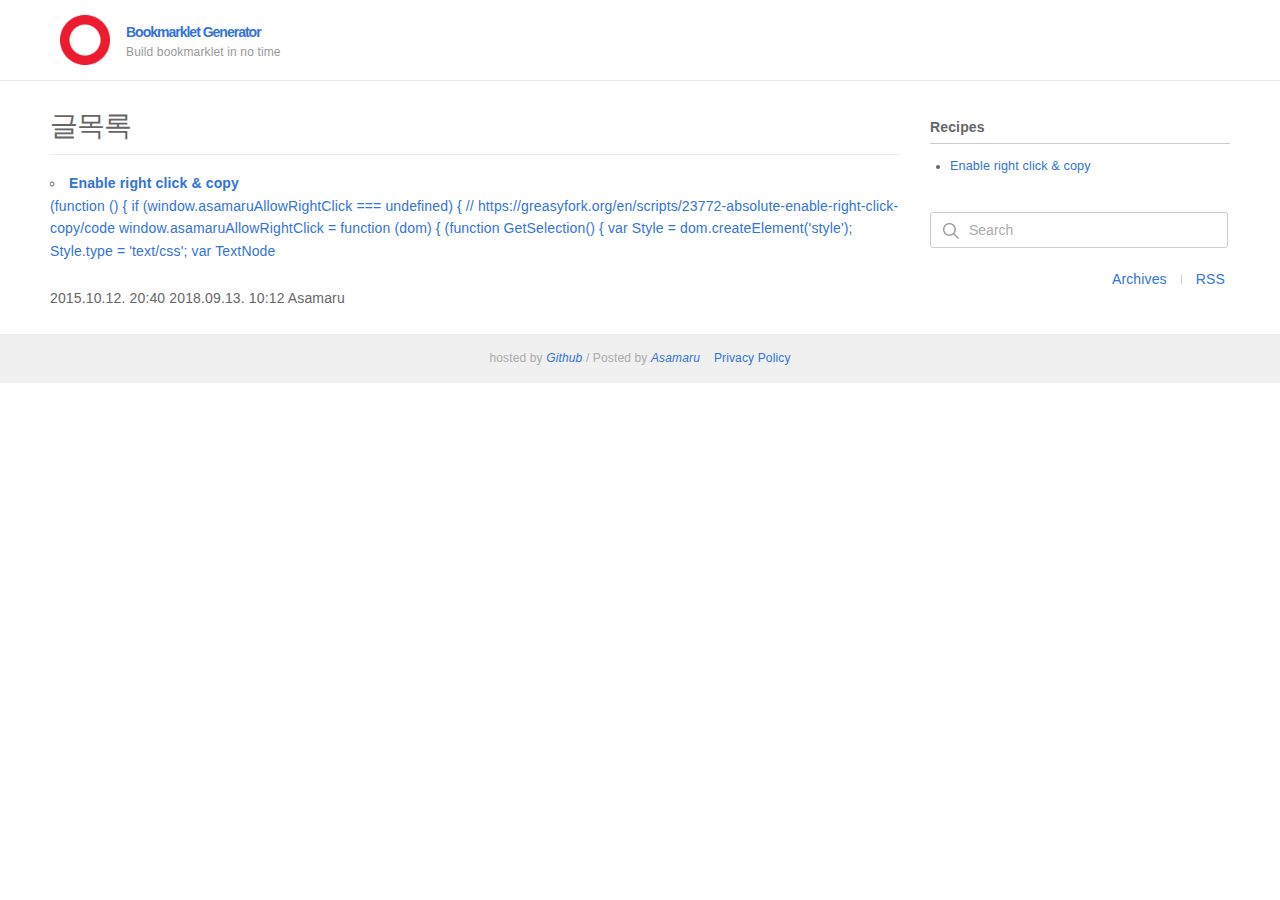
==== commit e42147d4: "update" ====
--- a/archives/index.html
+++ b/archives/index.html
@@ -81,7 +81,7 @@
 											<ul class="dArticles summary">
 											<li class="hentry">
 									
-					<a href="https://bookmarklet.asamaru.net/recipes/right-click/" class="dTxt">
+					<a href="https://bookmarklet.asamaru.net/recipes/right-click/" title="Enable right click &amp; copy" class="dTxt">
 						<strong class="entry-title">Enable right click &amp; copy</strong>
 						<p class="entry-summary">(function () { if (window.asamaruAllowRightClick === undefined) { // https://greasyfork.org/en/scripts/23772-absolute-enable-right-click-copy/code window.asamaruAllowRightClick = function (dom) { (function GetSelection() { var Style = dom.createElement(&#039;style&#039;); Style.type = &#039;text/css&#039;; var TextNode</p>
 					</a>
@@ -110,7 +110,7 @@
 				<dt>Recipes</dt>
 				<dd>
 					<ul>
-													<li><a href="https://bookmarklet.asamaru.net/recipes/right-click/">Enable right click &amp; copy</a></li>
+													<li><a href="https://bookmarklet.asamaru.net/recipes/right-click/" title="Enable right click &amp; copy">Enable right click &amp; copy</a></li>
 											</ul>
 				</dd>
 			</dl>
@@ -129,7 +129,7 @@
 					<ul class="links">
 									<li><a href="https://bookmarklet.asamaru.net/archives/" class="dInverse">Archives</a></li>
 					<li class="dPipe"></li>
-								<li><a href="https://bookmarklet.asamaru.net/atom.xml" class="dInverse" target="_blank">RSS</a></li>
+								<li><a href="https://bookmarklet.asamaru.net/atom.xml" class="dInverse" target="_blank" title="RSS Feed">RSS</a></li>
 			</ul>
 			</div>
 </nav>
@@ -154,7 +154,7 @@
 
 </section>
 <footer class="bottom">
-	hosted by <a href="https://github.com/"><em>Github</em></a> / Posted by <a href="mailto:asamaru@asamaru.net"><em>Asamaru</em></a>
+	hosted by <a href="https://github.com/" title="Github.com"><em>Github</em></a> / Posted by <a href="mailto:asamaru@asamaru.net" title="운영자에게 메일보내기"><em>Asamaru</em></a>
 	&nbsp;&nbsp;&nbsp;<a href="/policy/privacy/" target="_blank">Privacy Policy</a>
 </footer>
 
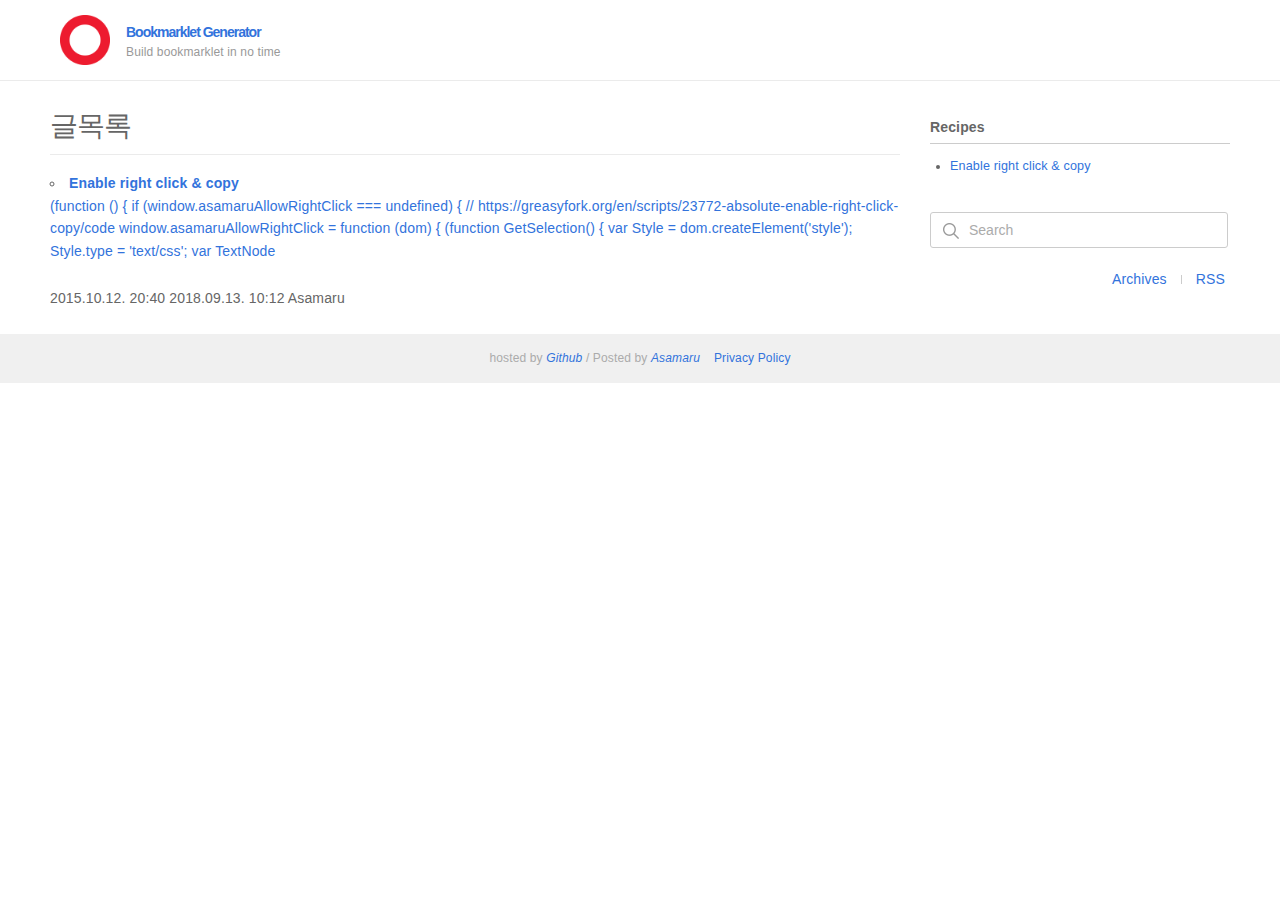
==== commit 779e1636: "update" ====
--- a/archives/index.html
+++ b/archives/index.html
@@ -54,15 +54,15 @@
 						
 	<link rel="alternate" type="application/rss+xml" title="Bookmarklet Generator" href="https://bookmarklet.asamaru.net/atom.xml"/>
 
-			<link href="/res/css/min/8a61d1d492f97ecc6b50c0a0f8efa997.css" type="text/css" rel="stylesheet" />
+			<link href="/res/css/min/4fd628ed6074ac4fb0148f97a7ba8a92.css" type="text/css" rel="stylesheet" />
 
 	
 	</head>
 <body>
 <header class="top">
 	<div class="site-profile clearfix">
-		<a href="https://bookmarklet.asamaru.net"><img src="/res/img/icon/icon.png" width="50" height="50" alt="profile"></a>
-		<h1><a href="https://bookmarklet.asamaru.net">Bookmarklet Generator</a></h1>
+		<a href="https://bookmarklet.asamaru.net" title="go to Bookmarklet Generator"><img src="/res/img/icon/icon.png" width="50" height="50" alt="profile" title="Bookmarklet Generator"></a>
+		<h1><a href="https://bookmarklet.asamaru.net" title="go to Bookmarklet Generator">Bookmarklet Generator</a></h1>
 					<p>Build bookmarklet in no time</p>
 				<button type="button" id="btn-slide"></button>
 	</div>
@@ -78,7 +78,7 @@
 			
 																<h3 class="dSubTitle">글목록</h3>
 
-											<ul class="dArticles summary">
+					<ul class="dArticles summary">
 											<li class="hentry">
 									
 					<a href="https://bookmarklet.asamaru.net/recipes/right-click/" title="Enable right click &amp; copy" class="dTxt">
@@ -92,7 +92,7 @@
 					</div>
 							</li>
 						</ul>
-															</section>
+											</section>
 	</section>
 </div>
 <nav id="sidebar" class="slideout-menu">
@@ -155,10 +155,10 @@
 </section>
 <footer class="bottom">
 	hosted by <a href="https://github.com/" title="Github.com"><em>Github</em></a> / Posted by <a href="mailto:asamaru@asamaru.net" title="운영자에게 메일보내기"><em>Asamaru</em></a>
-	&nbsp;&nbsp;&nbsp;<a href="/policy/privacy/" target="_blank">Privacy Policy</a>
+	&nbsp;&nbsp;&nbsp;<a href="/policy/privacy/" target="_blank" title="Privacy Policy">Privacy Policy</a>
 </footer>
 
 
-<script src="/res/js/min/78f7bf76aa330db277a322db622d73e8.js" async="true" type="text/javascript"></script>
+<script src="/res/js/min/060ccf6e2197ee58e2e1af0ce01c3300.js" async="true" type="text/javascript"></script>
 </body>
 </html>--- a/res/css/min/4fd628ed6074ac4fb0148f97a7ba8a92.css
+++ b/res/css/min/4fd628ed6074ac4fb0148f97a7ba8a92.css
@@ -0,0 +1 @@
+*,:after,:before{-webkit-box-sizing:inherit;box-sizing:inherit}html{-webkit-box-sizing:border-box;box-sizing:border-box;font-size:62.5%}body{color:#606c76;font-family:Roboto,Helvetica Neue,Helvetica,Arial,sans-serif;font-size:1.6em;font-weight:300;letter-spacing:.01em}blockquote{border-left:.3rem solid #d1d1d1;margin-left:0;margin-right:0;padding:1rem 1.5rem}blockquote :last-child{margin-bottom:0}.button,button,input[type=button],input[type=reset],input[type=submit]{background-color:#3273dc;border:.1rem solid #3273dc;border-radius:.4rem;color:#fff;cursor:pointer;display:inline-block;font-size:1.1rem;font-weight:700;height:3.8rem;letter-spacing:.1rem;line-height:3.8rem;padding:0 3rem;text-align:center;text-decoration:none;text-transform:uppercase;white-space:nowrap}.button:focus,.button:hover,button:focus,button:hover,input[type=button]:focus,input[type=button]:hover,input[type=reset]:focus,input[type=reset]:hover,input[type=submit]:focus,input[type=submit]:hover{background-color:#606c76;border-color:#606c76;color:#fff;outline:0}.button[disabled],button[disabled],input[type=button][disabled],input[type=reset][disabled],input[type=submit][disabled]{cursor:default;opacity:.5}.button[disabled]:focus,.button[disabled]:hover,button[disabled]:focus,button[disabled]:hover,input[type=button][disabled]:focus,input[type=button][disabled]:hover,input[type=reset][disabled]:focus,input[type=reset][disabled]:hover,input[type=submit][disabled]:focus,input[type=submit][disabled]:hover{background-color:#3273dc;border-color:#3273dc}.button.button-outline,button.button-outline,input[type=button].button-outline,input[type=reset].button-outline,input[type=submit].button-outline{background-color:transparent;color:#3273dc}.button.button-outline:focus,.button.button-outline:hover,button.button-outline:focus,button.button-outline:hover,input[type=button].button-outline:focus,input[type=button].button-outline:hover,input[type=reset].button-outline:focus,input[type=reset].button-outline:hover,input[type=submit].button-outline:focus,input[type=submit].button-outline:hover{background-color:transparent;border-color:#606c76;color:#606c76}.button.button-outline[disabled]:focus,.button.button-outline[disabled]:hover,button.button-outline[disabled]:focus,button.button-outline[disabled]:hover,input[type=button].button-outline[disabled]:focus,input[type=button].button-outline[disabled]:hover,input[type=reset].button-outline[disabled]:focus,input[type=reset].button-outline[disabled]:hover,input[type=submit].button-outline[disabled]:focus,input[type=submit].button-outline[disabled]:hover{border-color:inherit;color:#3273dc}.button.button-clear,button.button-clear,input[type=button].button-clear,input[type=reset].button-clear,input[type=submit].button-clear{background-color:transparent;border-color:transparent;color:#3273dc}.button.button-clear:focus,.button.button-clear:hover,button.button-clear:focus,button.button-clear:hover,input[type=button].button-clear:focus,input[type=button].button-clear:hover,input[type=reset].button-clear:focus,input[type=reset].button-clear:hover,input[type=submit].button-clear:focus,input[type=submit].button-clear:hover{background-color:transparent;border-color:transparent;color:#606c76}.button.button-clear[disabled]:focus,.button.button-clear[disabled]:hover,button.button-clear[disabled]:focus,button.button-clear[disabled]:hover,input[type=button].button-clear[disabled]:focus,input[type=button].button-clear[disabled]:hover,input[type=reset].button-clear[disabled]:focus,input[type=reset].button-clear[disabled]:hover,input[type=submit].button-clear[disabled]:focus,input[type=submit].button-clear[disabled]:hover{color:#3273dc}code{border-radius:.4rem;font-size:86%;margin:0 .2rem;padding:.2rem .5rem;white-space:nowrap}code,pre{background:#f4f5f6}pre{border-left:.3rem solid #3273dc;overflow-y:hidden}pre>code{border-radius:0;display:block;padding:1rem 1.5rem;white-space:pre}hr{border:0;border-top:.1rem solid #f4f5f6;margin:3rem 0}input[type=email],input[type=number],input[type=password],input[type=search],input[type=tel],input[type=text],input[type=url],select,textarea{-webkit-appearance:none;-moz-appearance:none;appearance:none;background-color:transparent;border:.1rem solid #d1d1d1;border-radius:.4rem;-webkit-box-shadow:none;box-shadow:none;-webkit-box-sizing:inherit;box-sizing:inherit;height:3.8rem;padding:.6rem 1rem;width:100%}input[type=email]:focus,input[type=number]:focus,input[type=password]:focus,input[type=search]:focus,input[type=tel]:focus,input[type=text]:focus,input[type=url]:focus,select:focus,textarea:focus{border-color:#3273dc;outline:0}select{background:url('data:image/svg+xml;utf8,<svgxmlns="http://www.w3.org/2000/svg"height="14"viewBox="002914"width="29"><pathfill="#d1d1d1"d="M9.377273.625l5.081546.93523L19.540363.625"/></svg>') 100% no-repeat;padding-right:3rem}select:focus{background-image:url('data:image/svg+xml;utf8,<svgxmlns="http://www.w3.org/2000/svg"height="14"viewBox="002914"width="29"><pathfill="#9b4dca"d="M9.377273.625l5.081546.93523L19.540363.625"/></svg>')}textarea{min-height:6.5rem}label,legend{display:block;font-size:1.6rem;font-weight:700;margin-bottom:.5rem}fieldset{border-width:0;padding:0}input[type=checkbox],input[type=radio]{display:inline}.label-inline{display:inline-block;font-weight:400;margin-left:.5rem}.container{margin:0 auto;max-width:112rem;padding:0 2rem;position:relative;width:100%}.row{display:-webkit-box;display:-ms-flexbox;display:flex;-webkit-box-orient:vertical;-webkit-box-direction:normal;-ms-flex-direction:column;flex-direction:column;width:100%}.row,.row.row-no-padding,.row.row-no-padding>.column{padding:0}.row.row-wrap{-ms-flex-wrap:wrap;flex-wrap:wrap}.row.row-top{-webkit-box-align:start;-ms-flex-align:start;align-items:flex-start}.row.row-bottom{-webkit-box-align:end;-ms-flex-align:end;align-items:flex-end}.row.row-center{-webkit-box-align:center;-ms-flex-align:center;align-items:center}.row.row-stretch{-webkit-box-align:stretch;-ms-flex-align:stretch;align-items:stretch}.row.row-baseline{-webkit-box-align:baseline;-ms-flex-align:baseline;align-items:baseline}.row .column{display:block;-webkit-box-flex:1;-ms-flex:1 1 auto;flex:1 1 auto;margin-left:0;max-width:100%;width:100%}.row .column.column-offset-10{margin-left:10%}.row .column.column-offset-20{margin-left:20%}.row .column.column-offset-25{margin-left:25%}.row .column.column-offset-33,.row .column.column-offset-34{margin-left:33.3333%}.row .column.column-offset-50{margin-left:50%}.row .column.column-offset-66,.row .column.column-offset-67{margin-left:66.6666%}.row .column.column-offset-75{margin-left:75%}.row .column.column-offset-80{margin-left:80%}.row .column.column-offset-90{margin-left:90%}.row .column.column-10{-webkit-box-flex:0;-ms-flex:0 0 10%;flex:0 0 10%;max-width:10%}.row .column.column-20{-webkit-box-flex:0;-ms-flex:0 0 20%;flex:0 0 20%;max-width:20%}.row .column.column-25{-webkit-box-flex:0;-ms-flex:0 0 25%;flex:0 0 25%;max-width:25%}.row .column.column-33,.row .column.column-34{-webkit-box-flex:0;-ms-flex:0 0 33.3333%;flex:0 0 33.3333%;max-width:33.3333%}.row .column.column-40{-webkit-box-flex:0;-ms-flex:0 0 40%;flex:0 0 40%;max-width:40%}.row .column.column-50{-webkit-box-flex:0;-ms-flex:0 0 50%;flex:0 0 50%;max-width:50%}.row .column.column-60{-webkit-box-flex:0;-ms-flex:0 0 60%;flex:0 0 60%;max-width:60%}.row .column.column-66,.row .column.column-67{-webkit-box-flex:0;-ms-flex:0 0 66.6666%;flex:0 0 66.6666%;max-width:66.6666%}.row .column.column-75{-webkit-box-flex:0;-ms-flex:0 0 75%;flex:0 0 75%;max-width:75%}.row .column.column-80{-webkit-box-flex:0;-ms-flex:0 0 80%;flex:0 0 80%;max-width:80%}.row .column.column-90{-webkit-box-flex:0;-ms-flex:0 0 90%;flex:0 0 90%;max-width:90%}.row .column .column-top{-ms-flex-item-align:start;align-self:flex-start}.row .column .column-bottom{-ms-flex-item-align:end;align-self:flex-end}.row .column .column-center{-ms-flex-item-align:center;align-self:center}@media(min-width:40rem){.row{-webkit-box-orient:horizontal;-webkit-box-direction:normal;-ms-flex-direction:row;flex-direction:row;margin-left:-1rem;width:calc(100% + 2rem)}.row .column{margin-bottom:inherit;padding:0 1rem}}a{color:#3273dc;text-decoration:none}a:focus,a:hover{color:#606c76}dl,ol,ul{list-style:none;margin-top:0;padding-left:0}dl dl,dl ol,dl ul,ol dl,ol ol,ol ul,ul dl,ul ol,ul ul{font-size:90%;margin:1.5rem 0 1.5rem 3rem}ol{list-style:decimal inside}ul{list-style:circle inside}.button,button,dd,dt,li{margin-bottom:1rem}fieldset,input,select,textarea{margin-bottom:1.5rem}blockquote,dl,figure,form,ol,p,pre,table,ul{margin-bottom:2.5rem}table{border-spacing:0;width:100%}td,th{border-bottom:.1rem solid #e1e1e1;padding:1.2rem 1.5rem;text-align:left}td:first-child,th:first-child{padding-left:0}td:last-child,th:last-child{padding-right:0}b,strong{font-weight:700}p{margin-top:0}h1,h2,h3,h4,h5,h6{font-weight:300;letter-spacing:-.1rem;margin-bottom:2rem;margin-top:0}h1{font-size:4.6rem;line-height:1.2}h2{font-size:3.6rem;line-height:1.25}h3{font-size:2.8rem;line-height:1.3}h4{font-size:2.2rem;letter-spacing:-.08rem;line-height:1.35}h5{font-size:1.8rem;letter-spacing:-.05rem;line-height:1.5}h6{font-size:1.6rem;letter-spacing:0;line-height:1.4}img{max-width:100%}.clearfix:after{clear:both;content:" ";display:table}.float-left{float:left}.float-right{float:right}body,html{margin:0;padding:0}body{color:#666;font-family:HelveticaNeue-Light,AppleSDGothicNeo-Light,Dotum,\\B3CB\C6C0,Helvetica,AppleSDGothicNeo,sans-serif;font-size:1.4rem;line-height:1.6}input::-ms-clear{display:none}input::-webkit-input-placeholder,select::-webkit-input-placeholder,textarea::-webkit-input-placeholder{color:#ababab}input:-ms-input-placeholder,input::-ms-input-placeholder,select:-ms-input-placeholder,select::-ms-input-placeholder,textarea:-ms-input-placeholder,textarea::-ms-input-placeholder{color:#ababab}input::placeholder,select::placeholder,textarea::placeholder{color:#ababab}img{border:0 none}header.top{z-index:1000;border-bottom:1px solid #ebebeb;background-color:hsla(0,0%,100%,.9)}header.top>.site-profile{position:relative;-webkit-box-sizing:border-box;box-sizing:border-box;max-width:1220px;height:80px;margin:0 auto;padding:15px 0 0 30px}header.top>.site-profile>a{float:left}header.top>.site-profile>a>amp-img,header.top>.site-profile>a>img{float:left;margin-right:16px;width:50px;height:50px}header.top>.site-profile>h1,header.top>.site-profile>p{margin-left:60px;max-width:100%}header.top>.site-profile>h1{font-size:1.4rem;margin-top:9px;font-weight:700;margin-bottom:2px}header.top>.site-profile>p{font-size:1.2rem;color:#999;overflow:hidden;white-space:nowrap;text-overflow:ellipsis}section.main-body{position:relative;max-width:1220px;min-height:100px;margin:0 auto;padding:0 20px}section.main-body>div.main-box{float:left;width:100%}#main-panel{min-height:100px;margin-right:330px;clear:both}@media(min-width:769px){#main-panel{-webkit-transform:none !important;transform:none !important}}@media(max-width:768px){header.top{position:fixed;top:0;left:0;right:0;height:60px}header.top>.site-profile{height:auto;padding-left:15px}header.top>.site-profile>a>amp-img,header.top>.site-profile>a>img{width:30px;height:30px;margin-right:10px}header.top>.site-profile>h1{margin-left:0}header.top>.site-profile>p{display:none}section.main-body{padding:0 15px}}footer.bottom{position:relative;clear:both;z-index:1002;height:4.9rem;line-height:4.9rem;margin-top:30px;background-color:#f0f0f0;font-size:1.2rem;text-align:center;color:#ababab}#btn-slide,#menu-button{display:none;background:transparent url("[data-uri]") no-repeat 50%;background-size:30px 24px;width:40px;height:40px;border:0;position:absolute;top:10px;right:10px;z-index:1001;cursor:pointer}nav#sidebar{min-height:100px;position:relative;float:right;width:300px;margin-left:-300px;padding-top:35px;overflow:hidden;z-index:1000}nav#sidebar dt,nav#sidebar h3{border-bottom:1px solid #ccc;padding-bottom:5px;margin-bottom:10px}nav#sidebar dt{font-weight:700}nav#sidebar dd{display:inline-block;margin-right:10px;margin-bottom:4px}nav#sidebar dd.year{display:block;margin-top:10px}nav#sidebar dd span{font-size:11px;color:#999;padding-left:4px;letter-spacing:1px}nav#sidebar>div.box>dl{margin-bottom:30px}nav#sidebar>div.box>dl>dd{margin:0}nav#sidebar>div.box>dl>dd>dl{margin-left:15px;margin-top:5px}nav#sidebar>div.box>dl>dd>ul{padding-left:20px}nav#sidebar>div.box>dl>dd>ul>li{margin-bottom:5px;list-style:disc}nav#sidebar dl.pages>dt{margin-bottom:10px}nav#sidebar dl.pages li,nav#sidebar dl.pages ul{margin:0;padding:0}nav#sidebar form.form-search{display:block;margin:0 2px 20px 0;border:1px solid #ccc;border-radius:3px;background:#fff;vertical-align:top;height:36px}nav#sidebar form.form-search fieldset{border:0 none;margin:0}nav#sidebar form.form-search fieldset legend{display:none}nav#sidebar form.form-search fieldset label{display:inline-block;overflow:hidden;line-height:9999px;vertical-align:top;background:url("/res/img/ico_skin.gif") 0 0 no-repeat;float:left;width:16px;height:16px;margin:10px -50px 0 12px;background-position:0 -400px}nav#sidebar form.form-search fieldset input{display:block;margin:-2px 0 0;border:0 none;vertical-align:top;font-size:14px;line-height:1.5;outline:0 none;padding-left:38px}nav#sidebar .links{margin-bottom:30px;text-align:right}nav#sidebar .links li:first-child{border:0 none}nav#sidebar .links>li{display:inline-block;padding:0 5px}nav#sidebar .links>li.dPipe{width:1px;height:9px;margin:0 5px;background-color:#ccc;padding:0}@media(max-width:768px){#main-panel{margin-top:60px;margin-right:0;background:#fff}#btn-slide{display:block}nav#sidebar{padding-top:15px;background:#f0f0f0;-webkit-box-shadow:inset 10px 0 9px -7px rgba(0,0,0,.1);box-shadow:inset 10px 0 9px -7px rgba(0,0,0,.1);position:fixed;float:none;margin-left:0;overflow:auto}nav#sidebar>div.box{padding:0 15px 4.9rem}body{width:100%;height:100%}.slideout-menu{position:fixed;top:60px;bottom:0;-webkit-box-sizing:border-box;box-sizing:border-box;overflow-y:scroll;-webkit-overflow-scrolling:touch;z-index:0;display:none}.slideout-menu-left{left:0}.slideout-menu-right{right:0}.slideout-panel{position:relative;z-index:1;will-change:transform;background-color:#fff;min-height:100vh}.slideout-open,.slideout-open .slideout-panel,.slideout-open body{overflow:hidden}.slideout-open .slideout-menu,amp-sidebar .slideout-menu{display:block}}section.dArchives{padding-top:7px}section.dArchives dl{margin-bottom:30px}section.dArchives dt{font-weight:700;border-bottom:1px solid #ebebeb;padding-bottom:5px;margin-bottom:10px}section.dArchives dd{display:inline-block;margin-right:10px}section.dArchives dd span{font-size:11px;color:#999;padding-left:4px;letter-spacing:1px}h2.dTitle,h3.dSubTitle{padding-top:20px;border-bottom:1px solid #ebebeb;padding-bottom:10px;margin-bottom:17px}h4.dMonth{float:left;margin-top:5px}h4.dEmpty{text-align:center;color:#999}section.dDateList{padding-left:70px;margin-bottom:17px;border-bottom:1px solid #ebebeb}section.dDateList.dMonth{padding-left:0}section.dDateList ul.dArticles.date>li{padding:5px 0;border:0 none}section.dDateList ul.dArticles.date>li i{font-weight:700}section.dDateList ul.dArticles.date>li time{color:#999;width:70px;float:left;white-space:nowrap}section.dDateList ul.dArticles.date>li span.dTtl{margin-left:75px;display:block}
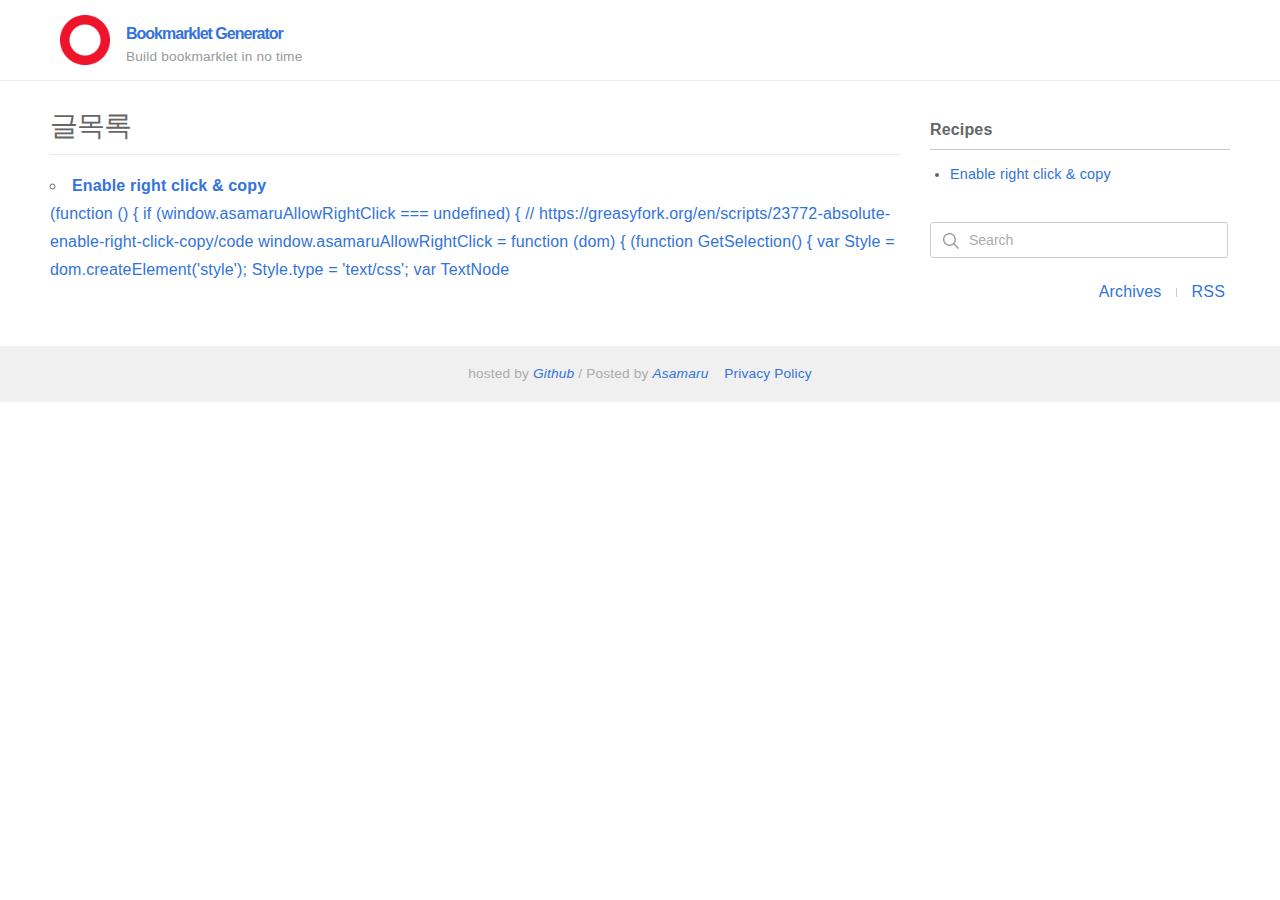
==== commit 29b7cf2f: "update" ====
--- a/archives/index.html
+++ b/archives/index.html
@@ -2,7 +2,7 @@
 <html lang="en">
 <head>
 	<meta charset="utf-8">
-	<meta name="viewport" content="width=device-width,minimum-scale=1,initial-scale=1">
+	<meta name="viewport" content="width=device-width,minimum-scale=1.0,initial-scale=1.0">
 		<title>전체글 보기 - Bookmarklet Generator</title>
 	<meta name="author" content="Asamaru">
 	<meta name="keywords" content="">
@@ -29,7 +29,7 @@
 	<meta name="HandheldFriendly" content="True">
 	<meta name="MobileOptimized" content="320">
 
-	
+		
 	
 	<meta property="og:type" content="website">
 	<meta property="og:site_name" content="Bookmarklet Generator">
@@ -54,14 +54,14 @@
 						
 	<link rel="alternate" type="application/rss+xml" title="Bookmarklet Generator" href="https://bookmarklet.asamaru.net/atom.xml"/>
 
-			<link href="/res/css/min/4fd628ed6074ac4fb0148f97a7ba8a92.css" type="text/css" rel="stylesheet" />
+			<link href="/res/css/min/d742e9c12a60882e7050aadc7ae32567.css" type="text/css" rel="stylesheet" />
 
 	
 	</head>
 <body>
 <header class="top">
 	<div class="site-profile clearfix">
-		<a href="https://bookmarklet.asamaru.net" title="go to Bookmarklet Generator"><img src="/res/img/icon/icon.png" width="50" height="50" alt="profile" title="Bookmarklet Generator"></a>
+		<a href="https://bookmarklet.asamaru.net" title="go to Bookmarklet Generator"><img src="/res/img/icon/icon.png" width="50" height="50" alt="Bookmarklet Generator"></a>
 		<h1><a href="https://bookmarklet.asamaru.net" title="go to Bookmarklet Generator">Bookmarklet Generator</a></h1>
 					<p>Build bookmarklet in no time</p>
 				<button type="button" id="btn-slide"></button>
@@ -86,8 +86,8 @@
 						<p class="entry-summary">(function () { if (window.asamaruAllowRightClick === undefined) { // https://greasyfork.org/en/scripts/23772-absolute-enable-right-click-copy/code window.asamaruAllowRightClick = function (dom) { (function GetSelection() { var Style = dom.createElement(&#039;style&#039;); Style.type = &#039;text/css&#039;; var TextNode</p>
 					</a>
 					<div>
-																		<time class="published  hide " datetime="2015-10-12 20:40:00">2015.10.12. 20:40</time>
-						<time class="updated hide" datetime="2018-09-13 10:12:00">2018.09.13. 10:12</time>
+																		<time class="published  hide " datetime="2015-10-12T20:40:00+0900">2015.10.12. 20:40</time>
+						<time class="updated hide" datetime="2018-09-13T10:12:00+0900">2018.09.13. 10:12</time>
 						<span class="vcard author hide"><span class="fn">Asamaru</span></span>
 					</div>
 							</li>
@@ -97,8 +97,7 @@
 </div>
 <nav id="sidebar" class="slideout-menu">
 	<div class="box">
-							
-			
+										
 			
 														
 			
@@ -159,6 +158,6 @@
 </footer>
 
 
-<script src="/res/js/min/060ccf6e2197ee58e2e1af0ce01c3300.js" async="true" type="text/javascript"></script>
+<script src="/res/js/min/df75cabe2e38f8743739f3fa11d9df59.js" async="true" type="text/javascript"></script>
 </body>
 </html>--- a/res/css/min/d742e9c12a60882e7050aadc7ae32567.css
+++ b/res/css/min/d742e9c12a60882e7050aadc7ae32567.css
@@ -0,0 +1 @@
+*,:after,:before{box-sizing:inherit}html{box-sizing:border-box;font-size:62.5%}body{color:#606c76;font-family:Roboto,Helvetica Neue,Helvetica,Arial,sans-serif;font-size:1.6em;font-weight:300;letter-spacing:.01em;line-height:1.6}blockquote{border-left:.3rem solid #d1d1d1;margin-left:0;margin-right:0;padding:1rem 1.5rem}blockquote :last-child{margin-bottom:0}.button,button,input[type=button],input[type=reset],input[type=submit]{background-color:#3273dc;border:.1rem solid #3273dc;border-radius:.4rem;color:#fff;cursor:pointer;display:inline-block;font-size:1.1rem;font-weight:700;height:3.8rem;letter-spacing:.1rem;line-height:3.8rem;padding:0 3rem;text-align:center;text-decoration:none;text-transform:uppercase;white-space:nowrap}.button:focus,.button:hover,button:focus,button:hover,input[type=button]:focus,input[type=button]:hover,input[type=reset]:focus,input[type=reset]:hover,input[type=submit]:focus,input[type=submit]:hover{background-color:#606c76;border-color:#606c76;color:#fff;outline:0}.button[disabled],button[disabled],input[type=button][disabled],input[type=reset][disabled],input[type=submit][disabled]{cursor:default;opacity:.5}.button[disabled]:focus,.button[disabled]:hover,button[disabled]:focus,button[disabled]:hover,input[type=button][disabled]:focus,input[type=button][disabled]:hover,input[type=reset][disabled]:focus,input[type=reset][disabled]:hover,input[type=submit][disabled]:focus,input[type=submit][disabled]:hover{background-color:#3273dc;border-color:#3273dc}.button.button-outline,button.button-outline,input[type=button].button-outline,input[type=reset].button-outline,input[type=submit].button-outline{background-color:transparent;color:#3273dc}.button.button-outline:focus,.button.button-outline:hover,button.button-outline:focus,button.button-outline:hover,input[type=button].button-outline:focus,input[type=button].button-outline:hover,input[type=reset].button-outline:focus,input[type=reset].button-outline:hover,input[type=submit].button-outline:focus,input[type=submit].button-outline:hover{background-color:transparent;border-color:#606c76;color:#606c76}.button.button-outline[disabled]:focus,.button.button-outline[disabled]:hover,button.button-outline[disabled]:focus,button.button-outline[disabled]:hover,input[type=button].button-outline[disabled]:focus,input[type=button].button-outline[disabled]:hover,input[type=reset].button-outline[disabled]:focus,input[type=reset].button-outline[disabled]:hover,input[type=submit].button-outline[disabled]:focus,input[type=submit].button-outline[disabled]:hover{border-color:inherit;color:#3273dc}.button.button-clear,button.button-clear,input[type=button].button-clear,input[type=reset].button-clear,input[type=submit].button-clear{background-color:transparent;border-color:transparent;color:#3273dc}.button.button-clear:focus,.button.button-clear:hover,button.button-clear:focus,button.button-clear:hover,input[type=button].button-clear:focus,input[type=button].button-clear:hover,input[type=reset].button-clear:focus,input[type=reset].button-clear:hover,input[type=submit].button-clear:focus,input[type=submit].button-clear:hover{background-color:transparent;border-color:transparent;color:#606c76}.button.button-clear[disabled]:focus,.button.button-clear[disabled]:hover,button.button-clear[disabled]:focus,button.button-clear[disabled]:hover,input[type=button].button-clear[disabled]:focus,input[type=button].button-clear[disabled]:hover,input[type=reset].button-clear[disabled]:focus,input[type=reset].button-clear[disabled]:hover,input[type=submit].button-clear[disabled]:focus,input[type=submit].button-clear[disabled]:hover{color:#3273dc}code{border-radius:.4rem;font-size:86%;margin:0 .2rem;padding:.2rem .5rem;white-space:nowrap}code,pre{background:#f4f5f6}pre{border-left:.3rem solid #3273dc;overflow-y:hidden}pre>code{border-radius:0;display:block;padding:1rem 1.5rem;white-space:pre}hr{border:0;border-top:.1rem solid #f4f5f6;margin:3rem 0}input[type=email],input[type=number],input[type=password],input[type=search],input[type=tel],input[type=text],input[type=url],select,textarea{-webkit-appearance:none;-moz-appearance:none;appearance:none;background-color:transparent;border:.1rem solid #d1d1d1;border-radius:.4rem;box-shadow:none;box-sizing:inherit;height:3.8rem;padding:.6rem 1rem;width:100%}input[type=email]:focus,input[type=number]:focus,input[type=password]:focus,input[type=search]:focus,input[type=tel]:focus,input[type=text]:focus,input[type=url]:focus,select:focus,textarea:focus{border-color:#3273dc;outline:0}select{background:url('data:image/svg+xml;utf8,<svgxmlns="http://www.w3.org/2000/svg"height="14"viewBox="002914"width="29"><pathfill="#d1d1d1"d="M9.377273.625l5.081546.93523L19.540363.625"/></svg>') 100% no-repeat;padding-right:3rem}select:focus{background-image:url('data:image/svg+xml;utf8,<svgxmlns="http://www.w3.org/2000/svg"height="14"viewBox="002914"width="29"><pathfill="#9b4dca"d="M9.377273.625l5.081546.93523L19.540363.625"/></svg>')}textarea{min-height:6.5rem}label,legend{display:block;font-size:1.6rem;font-weight:700;margin-bottom:.5rem}fieldset{border-width:0;padding:0}input[type=checkbox],input[type=radio]{display:inline}.label-inline{display:inline-block;font-weight:400;margin-left:.5rem}.container{margin:0 auto;max-width:112rem;padding:0 2rem;position:relative;width:100%}.row{display:flex;flex-direction:column;width:100%}.row,.row.row-no-padding,.row.row-no-padding>.column{padding:0}.row.row-wrap{flex-wrap:wrap}.row.row-top{align-items:flex-start}.row.row-bottom{align-items:flex-end}.row.row-center{align-items:center}.row.row-stretch{align-items:stretch}.row.row-baseline{align-items:baseline}.row .column{display:block;flex:1 1 auto;margin-left:0;max-width:100%;width:100%}.row .column.column-offset-10{margin-left:10%}.row .column.column-offset-20{margin-left:20%}.row .column.column-offset-25{margin-left:25%}.row .column.column-offset-33,.row .column.column-offset-34{margin-left:33.3333%}.row .column.column-offset-50{margin-left:50%}.row .column.column-offset-66,.row .column.column-offset-67{margin-left:66.6666%}.row .column.column-offset-75{margin-left:75%}.row .column.column-offset-80{margin-left:80%}.row .column.column-offset-90{margin-left:90%}.row .column.column-10{flex:0 0 10%;max-width:10%}.row .column.column-20{flex:0 0 20%;max-width:20%}.row .column.column-25{flex:0 0 25%;max-width:25%}.row .column.column-33,.row .column.column-34{flex:0 0 33.3333%;max-width:33.3333%}.row .column.column-40{flex:0 0 40%;max-width:40%}.row .column.column-50{flex:0 0 50%;max-width:50%}.row .column.column-60{flex:0 0 60%;max-width:60%}.row .column.column-66,.row .column.column-67{flex:0 0 66.6666%;max-width:66.6666%}.row .column.column-75{flex:0 0 75%;max-width:75%}.row .column.column-80{flex:0 0 80%;max-width:80%}.row .column.column-90{flex:0 0 90%;max-width:90%}.row .column .column-top{align-self:flex-start}.row .column .column-bottom{align-self:flex-end}.row .column .column-center{align-self:center}@media(min-width:40rem){.row{flex-direction:row;margin-left:-1rem;width:calc(100% + 2rem)}.row .column{margin-bottom:inherit;padding:0 1rem}}a{color:#3273dc;text-decoration:none}a:focus,a:hover{color:#606c76}dl,ol,ul{list-style:none;margin-top:0;padding-left:0}dl dl,dl ol,dl ul,ol dl,ol ol,ol ul,ul dl,ul ol,ul ul{font-size:90%;margin:1.5rem 0 1.5rem 3rem}ol{list-style:decimal inside}ul{list-style:circle inside}.button,button,dd,dt,li{margin-bottom:1rem}fieldset,input,select,textarea{margin-bottom:1.5rem}blockquote,dl,figure,form,ol,p,pre,table,ul{margin-bottom:2.5rem}table{border-spacing:0;width:100%}td,th{border-bottom:.1rem solid #e1e1e1;padding:1.2rem 1.5rem;text-align:left}td:first-child,th:first-child{padding-left:0}td:last-child,th:last-child{padding-right:0}b,strong{font-weight:700}p{margin-top:0}h1,h2,h3,h4,h5,h6{font-weight:300;letter-spacing:-.1rem;margin-bottom:2rem;margin-top:0}h1{font-size:4.6rem;line-height:1.2}h2{font-size:3.6rem;line-height:1.25}h3{font-size:2.8rem;line-height:1.3}h4{font-size:2.2rem;letter-spacing:-.08rem;line-height:1.35}h5{font-size:1.8rem;letter-spacing:-.05rem;line-height:1.5}h6{font-size:1.6rem;letter-spacing:0;line-height:1.4}img{max-width:100%}.clearfix:after{clear:both;content:" ";display:table}.float-left{float:left}.float-right{float:right}body,html{margin:0;padding:0}body{color:#666;font-family:HelveticaNeue-Light,AppleSDGothicNeo-Light,Dotum,"\B3CB\C6C0",Helvetica,AppleSDGothicNeo,sans-serif;font-size:1.6rem;font-weight:400;line-height:1.75}input::-ms-clear{display:none}input::-moz-placeholder,select::-moz-placeholder,textarea::-moz-placeholder{color:#ababab}input:-ms-input-placeholder,select:-ms-input-placeholder,textarea:-ms-input-placeholder{color:#ababab}input::-ms-input-placeholder,select::-ms-input-placeholder,textarea::-ms-input-placeholder{color:#ababab}input::placeholder,select::placeholder,textarea::placeholder{color:#ababab}input,select,textarea{font-size:1em;transform-origin:top left;transform:scale(1)}input[type=date],input[type=datetime]{-webkit-appearance:none;-moz-appearance:none;appearance:none;background-color:transparent;border:.1rem solid #d1d1d1;border-radius:.4rem;box-shadow:none;box-sizing:inherit;height:3.8rem;padding:.6rem 1rem;width:100%}input[type=date]:focus,input[type=datetime]:focus{border-color:#3273dc;outline:0}img{border:0}p{margin-bottom:1rem}iframe{max-width:100%;height:auto}.button,button,input[type=button],input[type=reset],input[type=submit]{-webkit-appearance:none}@media(max-width:450px){body .row{flex-direction:column;margin-left:0;width:100%}body .row .column{margin-bottom:1rem;padding:0}body .row .column:last-child{margin-bottom:0}}select{background-image:url("[data-uri]")}select:focus{background-image:url("[data-uri]")}strong{font-weight:700}.button-default{background-color:#f2f2f2;background-image:linear-gradient(180deg,#f2f2f2,#f2f2f2);border:1px solid #bfbfbf;box-shadow:inset 0 1px 0 #fff,inset 0 -1px 0 #d9d9d9,inset 0 0 0 1px #f2f2f2,0 2px 4px rgba(0,0,0,.2);border-radius:3px;cursor:pointer;display:inline-block;font-family:Verdana,sans-serif;font-size:12px;font-weight:400;line-height:20px;padding:9px 16px;margin:16px 0 0 16px;transition:all 20ms ease-out;vertical-align:top}.button-default,.button-default:visited{color:#8c8c8c;text-shadow:0 1px 0 hsla(0,0%,100%,.5)}.button-default:focus,.button-default:hover{background:#f2f2f2;border-color:#8c8c8c;box-shadow:inset 0 1px 0 #fff,inset 0 -1px 0 #d9d9d9,inset 0 0 0 1px #f2f2f2}.button-default:active{background:#f2f2f2;box-shadow:inset 0 2px 3px rgba(0,0,0,.2)}.button-default .fa{color:#bfbfbf;text-shadow:0 1px 0 hsla(0,0%,100%,.3)}.button-blue{background-color:#42b0e3;background-image:linear-gradient(180deg,#42b0e3,#2ba9e3);border:1px solid #107db0;box-shadow:inset 0 1px 0 #7cd4fc,inset 0 -1px 0 #2696c9,inset 0 0 0 1px #59b7e3,0 2px 4px rgba(0,0,0,.2)}.button-blue,.button-blue:visited{color:#fff;text-shadow:0 1px 2px rgba(0,0,0,.3)}.button-blue:focus,.button-blue:hover{background:#2ba9e3;border-color:#004c6f;box-shadow:inset 0 1px 0 #7cd4fc,inset 0 -1px 0 #2696c9,inset 0 0 0 1px #59b7e3}.button-blue:active{background:#2ba9e3;box-shadow:inset 0 2px 3px rgba(0,0,0,.2)}.button-blue .fa{color:#107db0;text-shadow:0 1px 0 hsla(0,0%,100%,.3)}.button-green{background-color:#97cc76;background-image:linear-gradient(180deg,#97cc76,#8bcc62);border:1px solid #5f993a;box-shadow:inset 0 1px 0 #c6e6b3,inset 0 -1px 0 #79b356,inset 0 0 0 1px #a4cc8b,0 2px 4px rgba(0,0,0,.2)}.button-green,.button-green:visited{color:#fff;text-shadow:0 1px 2px rgba(0,0,0,.3)}.button-green:focus,.button-green:hover{background:#8bcc62;border-color:#326612;box-shadow:inset 0 1px 0 #c6e6b3,inset 0 -1px 0 #79b356,inset 0 0 0 1px #a4cc8b}.button-green:active{background:#8bcc62;box-shadow:inset 0 2px 3px rgba(0,0,0,.2)}.button-green .fa{color:#5f993a;text-shadow:0 1px 0 hsla(0,0%,100%,.3)}.button-purple{background-color:#847bba;background-image:linear-gradient(180deg,#847bba,#7568ba);border:1px solid #493e87;box-shadow:inset 0 1px 0 #bab6d4,inset 0 -1px 0 #655aa1,inset 0 0 0 1px #948dba,0 2px 4px rgba(0,0,0,.2)}.button-purple,.button-purple:visited{color:#fff;text-shadow:0 1px 2px rgba(0,0,0,.3)}.button-purple:focus,.button-purple:hover{background:#7568ba;border-color:#1f1654;box-shadow:inset 0 1px 0 #bab6d4,inset 0 -1px 0 #655aa1,inset 0 0 0 1px #948dba}.button-purple:active{background:#7568ba;box-shadow:inset 0 2px 3px rgba(0,0,0,.2)}.button-purple .fa{color:#493e87;text-shadow:0 1px 0 hsla(0,0%,100%,.3)}.button-orange{background-color:#f58a38;background-image:linear-gradient(180deg,#f58a38,#f57c20);border:1px solid #c25706;box-shadow:inset 0 1px 0 #ffb984,inset 0 -1px 0 #db6f1d,inset 0 0 0 1px #f59851,0 2px 4px rgba(0,0,0,.2)}.button-orange,.button-orange:visited{color:#fff;text-shadow:0 1px 2px rgba(0,0,0,.3)}.button-orange:focus,.button-orange:hover{background:#f57c20;border-color:#730;box-shadow:inset 0 1px 0 #ffb984,inset 0 -1px 0 #db6f1d,inset 0 0 0 1px #f59851}.button-orange:active{background:#f57c20;box-shadow:inset 0 2px 3px rgba(0,0,0,.2)}.button-orange .fa{color:#c25706;text-shadow:0 1px 0 hsla(0,0%,100%,.3)}.button-red{background-color:#ed6d64;background-image:linear-gradient(180deg,#ed6d64,#ed574c);border:1px solid #ba3329;box-shadow:inset 0 1px 0 #ffb0aa,inset 0 -1px 0 #d44d44,inset 0 0 0 1px #ed837b,0 2px 4px rgba(0,0,0,.2)}.button-red,.button-red:visited{color:#fff;text-shadow:0 1px 2px rgba(0,0,0,.3)}.button-red:focus,.button-red:hover{background:#ed574c;border-color:#870c03;box-shadow:inset 0 1px 0 #ffb0aa,inset 0 -1px 0 #d44d44,inset 0 0 0 1px #ed837b}.button-red:active{background:#ed574c;box-shadow:inset 0 2px 3px rgba(0,0,0,.2)}.button-red .fa{color:#ba3329;text-shadow:0 1px 0 hsla(0,0%,100%,.3)}.button-yellow{background-color:#fce374;background-image:linear-gradient(180deg,#fce374,#fcdf5b);border:1px solid #c9ae34;box-shadow:inset 0 1px 0 #fff6ce,inset 0 -1px 0 #e3c852,inset 0 0 0 1px #fce88d,0 2px 4px rgba(0,0,0,.2)}.button-yellow,.button-yellow:visited{color:#967d09;text-shadow:0 1px 0 hsla(0,0%,100%,.5)}.button-yellow:focus,.button-yellow:hover{background:#fcdf5b;border-color:#967d09;box-shadow:inset 0 1px 0 #fff6ce,inset 0 -1px 0 #e3c852,inset 0 0 0 1px #fce88d}.button-yellow:active{background:#fcdf5b;box-shadow:inset 0 2px 3px rgba(0,0,0,.2)}.button-yellow .fa{color:#c9ae34;text-shadow:0 1px 0 hsla(0,0%,100%,.3)}.button .fa{float:left;font-size:14px;line-height:20px;margin:-1px 8px 0 -4px;vertical-align:top}.hide{display:none}.text-inverse{color:#f58222}[v-cloak]{display:none}.nv-openmain{margin:10px auto;text-align:center}div.gad-box{display:block;padding:1px 0;margin:15px 0;text-align:center}@media(max-width:450px){div.gad-box{box-shadow:inset 0 11px 8px -10px rgba(0,0,0,.12),inset 0 -11px 8px -10px rgba(0,0,0,.12);background:#f5f5f5}}div.gad-box.no-deco{box-shadow:none;background:none}ins.adsbygoogle{display:block;width:auto;height:100px;margin:0 auto}ins.adsbygoogle[data-full-width-responsive=true] iframe{right:0;bottom:0;width:inherit !important;height:inherit !important}header.top{z-index:1000;border-bottom:1px solid #ebebeb;background-color:hsla(0,0%,100%,.9)}header.top>.site-profile{position:relative;box-sizing:border-box;max-width:1220px;height:80px;margin:0 auto;padding:15px 0 0 30px}header.top>.site-profile>a{float:left}header.top>.site-profile>a>amp-img,header.top>.site-profile>a>img{float:left;margin-right:16px;width:50px;height:50px}header.top>.site-profile>h1,header.top>.site-profile>p{margin-left:60px;max-width:100%}header.top>.site-profile>h1{font-size:1.6rem;margin-top:9px;font-weight:700;margin-bottom:2px}header.top>.site-profile>p{font-size:1.37rem;color:#999;overflow:hidden;white-space:nowrap;text-overflow:ellipsis}section.main-body{position:relative;max-width:1220px;min-height:100px;margin:0 auto;padding:0 20px}section.main-body>div.main-box{float:left;width:100%}#main-panel{min-height:100px;margin-right:330px;clear:both}@media(min-width:769px){#main-panel{transform:none !important}}@media(max-width:768px){header.top{position:fixed;top:0;left:0;right:0;height:60px}header.top>.site-profile{height:auto;padding-left:15px}header.top>.site-profile>a>amp-img,header.top>.site-profile>a>img{width:30px;height:30px;margin-right:10px}header.top>.site-profile>h1{margin-left:0}header.top>.site-profile>p{display:none}section.main-body{padding:0 15px}}footer.bottom{position:relative;clear:both;z-index:1002;height:5.6rem;line-height:5.6rem;margin-top:30px;background-color:#f0f0f0;font-size:1.37rem;text-align:center;color:#ababab}#btn-slide,#menu-button{display:none;background:transparent url("[data-uri]") no-repeat 50%;background-size:30px 24px;width:40px;height:40px;border:0;position:absolute;top:10px;right:10px;z-index:1001;cursor:pointer}nav#sidebar{min-height:100px;position:relative;float:right;width:300px;margin-left:-300px;padding-top:35px;overflow:hidden;z-index:1000}nav#sidebar dt,nav#sidebar h3{border-bottom:1px solid #ccc;padding-bottom:5px;margin-bottom:10px}nav#sidebar dt{font-weight:700}nav#sidebar dd{display:inline-block;margin-right:10px;margin-bottom:4px}nav#sidebar dd.year{display:block;margin-top:10px}nav#sidebar dd span{font-size:11px;color:#999;padding-left:4px;letter-spacing:1px}nav#sidebar>div.box>dl{margin-bottom:30px}nav#sidebar>div.box>dl>dd{margin:0}nav#sidebar>div.box>dl>dd>dl{margin-left:15px;margin-top:5px}nav#sidebar>div.box>dl>dd>ul{padding-left:20px}nav#sidebar>div.box>dl>dd>ul>li{margin-bottom:5px;list-style:disc}nav#sidebar dl.pages>dt{margin-bottom:10px}nav#sidebar dl.pages li,nav#sidebar dl.pages ul{margin:0;padding:0}nav#sidebar form.form-search{display:block;margin:0 2px 20px 0;border:1px solid #ccc;border-radius:3px;background:#fff;vertical-align:top;height:36px}nav#sidebar form.form-search fieldset{border:0;margin:0}nav#sidebar form.form-search fieldset legend{display:none}nav#sidebar form.form-search fieldset label{display:inline-block;overflow:hidden;line-height:9999px;vertical-align:top;background:url(/res/img/ico_skin.gif) 0 0 no-repeat;float:left;width:16px;height:16px;margin:10px -50px 0 12px;background-position:0 -400px}nav#sidebar form.form-search fieldset input{display:block;margin:-2px 0 0;border:0;vertical-align:top;font-size:14px;line-height:1.5;outline:0 none;padding-left:38px}nav#sidebar .links{margin-bottom:30px;text-align:right}nav#sidebar .links li:first-child{border:0}nav#sidebar .links>li{display:inline-block;padding:0 5px}nav#sidebar .links>li.dPipe{width:1px;height:9px;margin:0 5px;background-color:#ccc;padding:0}@media(max-width:768px){#main-panel{margin-top:60px;margin-right:0;background:#fff}#btn-slide{display:block}nav#sidebar{padding-top:15px;background:#f0f0f0;box-shadow:inset 10px 0 9px -7px rgba(0,0,0,.1);position:fixed;float:none;margin-left:0;overflow:auto}nav#sidebar>div.box{padding:0 15px 5.6rem}body{width:100%;height:100%}.slideout-menu{position:fixed;top:60px;bottom:0;box-sizing:border-box;overflow-y:scroll;-webkit-overflow-scrolling:touch;z-index:0;display:none}.slideout-menu-left{left:0}.slideout-menu-right{right:0}.slideout-panel{position:relative;z-index:1;will-change:transform;background-color:#fff;min-height:100vh}.slideout-open,.slideout-open .slideout-panel,.slideout-open body{overflow:hidden}.slideout-open .slideout-menu,amp-sidebar .slideout-menu{display:block}}section.dArchives{padding-top:7px}section.dArchives dl{margin-bottom:30px}section.dArchives dt{font-weight:700;border-bottom:1px solid #ebebeb;padding-bottom:5px;margin-bottom:10px}section.dArchives dd{display:inline-block;margin-right:10px}section.dArchives dd span{font-size:11px;color:#999;padding-left:4px;letter-spacing:1px}h2.dTitle,h3.dSubTitle{padding-top:20px;border-bottom:1px solid #ebebeb;padding-bottom:10px;margin-bottom:17px}h4.dMonth{float:left;margin-top:5px}h4.dEmpty{text-align:center;color:#999}section.dDateList{padding-left:70px;margin-bottom:17px;border-bottom:1px solid #ebebeb}section.dDateList.dMonth{padding-left:0}section.dDateList ul.dArticles.date>li{padding:5px 0;border:0}section.dDateList ul.dArticles.date>li i{font-weight:700}section.dDateList ul.dArticles.date>li time{color:#999;width:70px;float:left;white-space:nowrap}section.dDateList ul.dArticles.date>li span.dTtl{margin-left:75px;display:block}
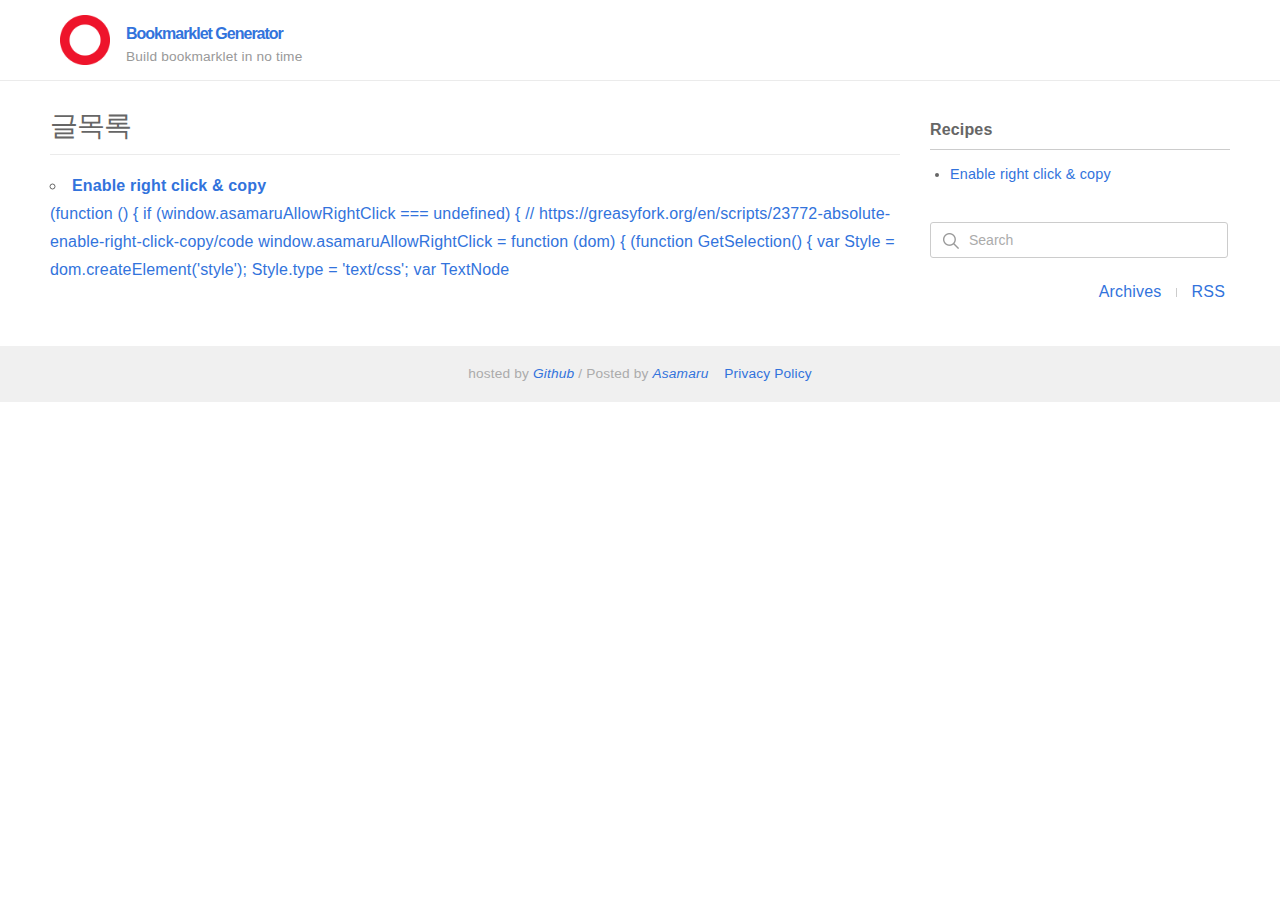
==== commit fce47382: "sync update" ====
--- a/archives/index.html
+++ b/archives/index.html
@@ -54,7 +54,7 @@
 						
 	<link rel="alternate" type="application/rss+xml" title="Bookmarklet Generator" href="https://bookmarklet.asamaru.net/atom.xml"/>
 
-			<link href="/res/css/min/d742e9c12a60882e7050aadc7ae32567.css" type="text/css" rel="stylesheet" />
+			<link href="/res/css/min/cb66e80bd08b7dda89b60acbb141b535.css" type="text/css" rel="stylesheet" />
 
 	
 	</head>
@@ -158,6 +158,6 @@
 </footer>
 
 
-<script src="/res/js/min/df75cabe2e38f8743739f3fa11d9df59.js" async="true" type="text/javascript"></script>
+<script src="/res/js/min/2b531cc256389fa96f3f9f43ba43f72d.js" async="true" type="text/javascript"></script>
 </body>
 </html>--- a/res/css/min/cb66e80bd08b7dda89b60acbb141b535.css
+++ b/res/css/min/cb66e80bd08b7dda89b60acbb141b535.css
@@ -0,0 +1 @@
+*,:after,:before{box-sizing:inherit}html{box-sizing:border-box;font-size:62.5%}body{color:#606c76;font-family:Roboto,Helvetica Neue,Helvetica,Arial,sans-serif;font-size:1.6em;font-weight:300;letter-spacing:.01em;line-height:1.6}blockquote{border-left:.3rem solid #d1d1d1;margin-left:0;margin-right:0;padding:1rem 1.5rem}blockquote :last-child{margin-bottom:0}.button,button,input[type=button],input[type=reset],input[type=submit]{background-color:#3273dc;border:.1rem solid #3273dc;border-radius:.4rem;color:#fff;cursor:pointer;display:inline-block;font-size:1.1rem;font-weight:700;height:3.8rem;letter-spacing:.1rem;line-height:3.8rem;padding:0 3rem;text-align:center;text-decoration:none;text-transform:uppercase;white-space:nowrap}.button:focus,.button:hover,button:focus,button:hover,input[type=button]:focus,input[type=button]:hover,input[type=reset]:focus,input[type=reset]:hover,input[type=submit]:focus,input[type=submit]:hover{background-color:#606c76;border-color:#606c76;color:#fff;outline:0}.button[disabled],button[disabled],input[type=button][disabled],input[type=reset][disabled],input[type=submit][disabled]{cursor:default;opacity:.5}.button[disabled]:focus,.button[disabled]:hover,button[disabled]:focus,button[disabled]:hover,input[type=button][disabled]:focus,input[type=button][disabled]:hover,input[type=reset][disabled]:focus,input[type=reset][disabled]:hover,input[type=submit][disabled]:focus,input[type=submit][disabled]:hover{background-color:#3273dc;border-color:#3273dc}.button.button-outline,button.button-outline,input[type=button].button-outline,input[type=reset].button-outline,input[type=submit].button-outline{background-color:transparent;color:#3273dc}.button.button-outline:focus,.button.button-outline:hover,button.button-outline:focus,button.button-outline:hover,input[type=button].button-outline:focus,input[type=button].button-outline:hover,input[type=reset].button-outline:focus,input[type=reset].button-outline:hover,input[type=submit].button-outline:focus,input[type=submit].button-outline:hover{background-color:transparent;border-color:#606c76;color:#606c76}.button.button-outline[disabled]:focus,.button.button-outline[disabled]:hover,button.button-outline[disabled]:focus,button.button-outline[disabled]:hover,input[type=button].button-outline[disabled]:focus,input[type=button].button-outline[disabled]:hover,input[type=reset].button-outline[disabled]:focus,input[type=reset].button-outline[disabled]:hover,input[type=submit].button-outline[disabled]:focus,input[type=submit].button-outline[disabled]:hover{border-color:inherit;color:#3273dc}.button.button-clear,button.button-clear,input[type=button].button-clear,input[type=reset].button-clear,input[type=submit].button-clear{background-color:transparent;border-color:transparent;color:#3273dc}.button.button-clear:focus,.button.button-clear:hover,button.button-clear:focus,button.button-clear:hover,input[type=button].button-clear:focus,input[type=button].button-clear:hover,input[type=reset].button-clear:focus,input[type=reset].button-clear:hover,input[type=submit].button-clear:focus,input[type=submit].button-clear:hover{background-color:transparent;border-color:transparent;color:#606c76}.button.button-clear[disabled]:focus,.button.button-clear[disabled]:hover,button.button-clear[disabled]:focus,button.button-clear[disabled]:hover,input[type=button].button-clear[disabled]:focus,input[type=button].button-clear[disabled]:hover,input[type=reset].button-clear[disabled]:focus,input[type=reset].button-clear[disabled]:hover,input[type=submit].button-clear[disabled]:focus,input[type=submit].button-clear[disabled]:hover{color:#3273dc}code{border-radius:.4rem;font-size:86%;margin:0 .2rem;padding:.2rem .5rem;white-space:nowrap}code,pre{background:#f4f5f6}pre{border-left:.3rem solid #3273dc;overflow-y:hidden}pre>code{border-radius:0;display:block;padding:1rem 1.5rem;white-space:pre}hr{border:0;border-top:.1rem solid #f4f5f6;margin:3rem 0}input[type=email],input[type=number],input[type=password],input[type=search],input[type=tel],input[type=text],input[type=url],select,textarea{-webkit-appearance:none;appearance:none;background-color:transparent;border:.1rem solid #d1d1d1;border-radius:.4rem;box-shadow:none;box-sizing:inherit;height:3.8rem;padding:.6rem 1rem;width:100%}input[type=email]:focus,input[type=number]:focus,input[type=password]:focus,input[type=search]:focus,input[type=tel]:focus,input[type=text]:focus,input[type=url]:focus,select:focus,textarea:focus{border-color:#3273dc;outline:0}select{background:url('data:image/svg+xml;utf8,<svg xmlns="http://www.w3.org/2000/svg" height="14" viewBox="0 0 29 14" width="29"><path fill="#d1d1d1" d="M9.37727 3.625l5.08154 6.93523L19.54036 3.625"/></svg>') 100% no-repeat;padding-right:3rem}select:focus{background-image:url('data:image/svg+xml;utf8,<svg xmlns="http://www.w3.org/2000/svg" height="14" viewBox="0 0 29 14" width="29"><path fill="#9b4dca" d="M9.37727 3.625l5.08154 6.93523L19.54036 3.625"/></svg>')}textarea{min-height:6.5rem}label,legend{display:block;font-size:1.6rem;font-weight:700;margin-bottom:.5rem}fieldset{border-width:0;padding:0}input[type=checkbox],input[type=radio]{display:inline}.label-inline{display:inline-block;font-weight:400;margin-left:.5rem}.container{margin:0 auto;max-width:112rem;padding:0 2rem;position:relative;width:100%}.row{display:-ms-flexbox;display:flex;-ms-flex-direction:column;flex-direction:column;width:100%}.row,.row.row-no-padding,.row.row-no-padding>.column{padding:0}.row.row-wrap{-ms-flex-wrap:wrap;flex-wrap:wrap}.row.row-top{-ms-flex-align:start;align-items:flex-start}.row.row-bottom{-ms-flex-align:end;align-items:flex-end}.row.row-center{-ms-flex-align:center;align-items:center}.row.row-stretch{-ms-flex-align:stretch;align-items:stretch}.row.row-baseline{-ms-flex-align:baseline;align-items:baseline}.row .column{display:block;-ms-flex:1 1 auto;flex:1 1 auto;margin-left:0;max-width:100%;width:100%}.row .column.column-offset-10{margin-left:10%}.row .column.column-offset-20{margin-left:20%}.row .column.column-offset-25{margin-left:25%}.row .column.column-offset-33,.row .column.column-offset-34{margin-left:33.3333%}.row .column.column-offset-50{margin-left:50%}.row .column.column-offset-66,.row .column.column-offset-67{margin-left:66.6666%}.row .column.column-offset-75{margin-left:75%}.row .column.column-offset-80{margin-left:80%}.row .column.column-offset-90{margin-left:90%}.row .column.column-10{-ms-flex:0 0 10%;flex:0 0 10%;max-width:10%}.row .column.column-20{-ms-flex:0 0 20%;flex:0 0 20%;max-width:20%}.row .column.column-25{-ms-flex:0 0 25%;flex:0 0 25%;max-width:25%}.row .column.column-33,.row .column.column-34{-ms-flex:0 0 33.3333%;flex:0 0 33.3333%;max-width:33.3333%}.row .column.column-40{-ms-flex:0 0 40%;flex:0 0 40%;max-width:40%}.row .column.column-50{-ms-flex:0 0 50%;flex:0 0 50%;max-width:50%}.row .column.column-60{-ms-flex:0 0 60%;flex:0 0 60%;max-width:60%}.row .column.column-66,.row .column.column-67{-ms-flex:0 0 66.6666%;flex:0 0 66.6666%;max-width:66.6666%}.row .column.column-75{-ms-flex:0 0 75%;flex:0 0 75%;max-width:75%}.row .column.column-80{-ms-flex:0 0 80%;flex:0 0 80%;max-width:80%}.row .column.column-90{-ms-flex:0 0 90%;flex:0 0 90%;max-width:90%}.row .column .column-top{-ms-flex-item-align:start;align-self:flex-start}.row .column .column-bottom{-ms-flex-item-align:end;align-self:flex-end}.row .column .column-center{-ms-flex-item-align:center;align-self:center}@media (min-width:40rem){.row{-ms-flex-direction:row;flex-direction:row;margin-left:-1rem;width:calc(100% + 2rem)}.row .column{margin-bottom:inherit;padding:0 1rem}}a{color:#3273dc;text-decoration:none}a:focus,a:hover{color:#606c76}dl,ol,ul{list-style:none;margin-top:0;padding-left:0}dl dl,dl ol,dl ul,ol dl,ol ol,ol ul,ul dl,ul ol,ul ul{font-size:90%;margin:1.5rem 0 1.5rem 3rem}ol{list-style:decimal inside}ul{list-style:circle inside}.button,button,dd,dt,li{margin-bottom:1rem}fieldset,input,select,textarea{margin-bottom:1.5rem}blockquote,dl,figure,form,ol,p,pre,table,ul{margin-bottom:2.5rem}table{border-spacing:0;width:100%}td,th{border-bottom:.1rem solid #e1e1e1;padding:1.2rem 1.5rem;text-align:left}td:first-child,th:first-child{padding-left:0}td:last-child,th:last-child{padding-right:0}b,strong{font-weight:700}p{margin-top:0}h1,h2,h3,h4,h5,h6{font-weight:300;letter-spacing:-.1rem;margin-bottom:2rem;margin-top:0}h1{font-size:4.6rem;line-height:1.2}h2{font-size:3.6rem;line-height:1.25}h3{font-size:2.8rem;line-height:1.3}h4{font-size:2.2rem;letter-spacing:-.08rem;line-height:1.35}h5{font-size:1.8rem;letter-spacing:-.05rem;line-height:1.5}h6{font-size:1.6rem;letter-spacing:0;line-height:1.4}img{max-width:100%}.clearfix:after{clear:both;content:" ";display:table}.float-left{float:left}.float-right{float:right}body,html{margin:0;padding:0}body{color:#666;font-family:HelveticaNeue-Light,AppleSDGothicNeo-Light,Dotum,돋움,Helvetica,AppleSDGothicNeo,sans-serif;font-size:1.6rem;font-weight:400;line-height:1.75}input::-ms-clear{display:none}input::-webkit-input-placeholder,select::-webkit-input-placeholder,textarea::-webkit-input-placeholder{color:#ababab}input:-ms-input-placeholder,select:-ms-input-placeholder,textarea:-ms-input-placeholder{color:#ababab}input::placeholder,select::placeholder,textarea::placeholder{color:#ababab}input,select,textarea{font-size:1em;-webkit-transform:scale(1);transform:scale(1);-webkit-transform-origin:top left;transform-origin:top left}input[type=date],input[type=datetime]{-webkit-appearance:none;appearance:none;background-color:transparent;border:.1rem solid #d1d1d1;border-radius:.4rem;box-shadow:none;box-sizing:inherit;height:3.8rem;padding:.6rem 1rem;width:100%}input[type=date]:focus,input[type=datetime]:focus{border-color:#3273dc;outline:0}img{border:0}p{margin-bottom:1rem}iframe{height:auto;max-width:100%}.button,button,input[type=button],input[type=reset],input[type=submit]{-webkit-appearance:none}@media (max-width:450px){body .row{-ms-flex-direction:column;flex-direction:column;margin-left:0;width:100%}body .row .column{margin-bottom:1rem;padding:0}body .row .column:last-child{margin-bottom:0}}select{background-image:url("[data-uri]")}select:focus{background-image:url("[data-uri]")}strong{font-weight:700}.button-default{background-color:#f2f2f2;background-image:linear-gradient(180deg,#f2f2f2,#f2f2f2);border:1px solid #bfbfbf;border-radius:3px;box-shadow:inset 0 1px 0 #fff,inset 0 -1px 0 #d9d9d9,inset 0 0 0 1px #f2f2f2,0 2px 4px rgba(0,0,0,.2);cursor:pointer;display:inline-block;font-family:Verdana,sans-serif;font-size:12px;font-weight:400;line-height:20px;margin:16px 0 0 16px;padding:9px 16px;transition:all 20ms ease-out;vertical-align:top}.button-default,.button-default:visited{color:#8c8c8c;text-shadow:0 1px 0 hsla(0,0%,100%,.5)}.button-default:focus,.button-default:hover{background:#f2f2f2;border-color:#8c8c8c;box-shadow:inset 0 1px 0 #fff,inset 0 -1px 0 #d9d9d9,inset 0 0 0 1px #f2f2f2}.button-default:active{background:#f2f2f2;box-shadow:inset 0 2px 3px rgba(0,0,0,.2)}.button-default .fa{color:#bfbfbf;text-shadow:0 1px 0 hsla(0,0%,100%,.3)}.button-blue{background-color:#42b0e3;background-image:linear-gradient(180deg,#42b0e3,#2ba9e3);border:1px solid #107db0;box-shadow:inset 0 1px 0 #7cd4fc,inset 0 -1px 0 #2696c9,inset 0 0 0 1px #59b7e3,0 2px 4px rgba(0,0,0,.2)}.button-blue,.button-blue:visited{color:#fff;text-shadow:0 1px 2px rgba(0,0,0,.3)}.button-blue:focus,.button-blue:hover{background:#2ba9e3;border-color:#004c6f;box-shadow:inset 0 1px 0 #7cd4fc,inset 0 -1px 0 #2696c9,inset 0 0 0 1px #59b7e3}.button-blue:active{background:#2ba9e3;box-shadow:inset 0 2px 3px rgba(0,0,0,.2)}.button-blue .fa{color:#107db0;text-shadow:0 1px 0 hsla(0,0%,100%,.3)}.button-green{background-color:#97cc76;background-image:linear-gradient(180deg,#97cc76,#8bcc62);border:1px solid #5f993a;box-shadow:inset 0 1px 0 #c6e6b3,inset 0 -1px 0 #79b356,inset 0 0 0 1px #a4cc8b,0 2px 4px rgba(0,0,0,.2)}.button-green,.button-green:visited{color:#fff;text-shadow:0 1px 2px rgba(0,0,0,.3)}.button-green:focus,.button-green:hover{background:#8bcc62;border-color:#326612;box-shadow:inset 0 1px 0 #c6e6b3,inset 0 -1px 0 #79b356,inset 0 0 0 1px #a4cc8b}.button-green:active{background:#8bcc62;box-shadow:inset 0 2px 3px rgba(0,0,0,.2)}.button-green .fa{color:#5f993a;text-shadow:0 1px 0 hsla(0,0%,100%,.3)}.button-purple{background-color:#847bba;background-image:linear-gradient(180deg,#847bba,#7568ba);border:1px solid #493e87;box-shadow:inset 0 1px 0 #bab6d4,inset 0 -1px 0 #655aa1,inset 0 0 0 1px #948dba,0 2px 4px rgba(0,0,0,.2)}.button-purple,.button-purple:visited{color:#fff;text-shadow:0 1px 2px rgba(0,0,0,.3)}.button-purple:focus,.button-purple:hover{background:#7568ba;border-color:#1f1654;box-shadow:inset 0 1px 0 #bab6d4,inset 0 -1px 0 #655aa1,inset 0 0 0 1px #948dba}.button-purple:active{background:#7568ba;box-shadow:inset 0 2px 3px rgba(0,0,0,.2)}.button-purple .fa{color:#493e87;text-shadow:0 1px 0 hsla(0,0%,100%,.3)}.button-orange{background-color:#f58a38;background-image:linear-gradient(180deg,#f58a38,#f57c20);border:1px solid #c25706;box-shadow:inset 0 1px 0 #ffb984,inset 0 -1px 0 #db6f1d,inset 0 0 0 1px #f59851,0 2px 4px rgba(0,0,0,.2)}.button-orange,.button-orange:visited{color:#fff;text-shadow:0 1px 2px rgba(0,0,0,.3)}.button-orange:focus,.button-orange:hover{background:#f57c20;border-color:#730;box-shadow:inset 0 1px 0 #ffb984,inset 0 -1px 0 #db6f1d,inset 0 0 0 1px #f59851}.button-orange:active{background:#f57c20;box-shadow:inset 0 2px 3px rgba(0,0,0,.2)}.button-orange .fa{color:#c25706;text-shadow:0 1px 0 hsla(0,0%,100%,.3)}.button-red{background-color:#ed6d64;background-image:linear-gradient(180deg,#ed6d64,#ed574c);border:1px solid #ba3329;box-shadow:inset 0 1px 0 #ffb0aa,inset 0 -1px 0 #d44d44,inset 0 0 0 1px #ed837b,0 2px 4px rgba(0,0,0,.2)}.button-red,.button-red:visited{color:#fff;text-shadow:0 1px 2px rgba(0,0,0,.3)}.button-red:focus,.button-red:hover{background:#ed574c;border-color:#870c03;box-shadow:inset 0 1px 0 #ffb0aa,inset 0 -1px 0 #d44d44,inset 0 0 0 1px #ed837b}.button-red:active{background:#ed574c;box-shadow:inset 0 2px 3px rgba(0,0,0,.2)}.button-red .fa{color:#ba3329;text-shadow:0 1px 0 hsla(0,0%,100%,.3)}.button-yellow{background-color:#fce374;background-image:linear-gradient(180deg,#fce374,#fcdf5b);border:1px solid #c9ae34;box-shadow:inset 0 1px 0 #fff6ce,inset 0 -1px 0 #e3c852,inset 0 0 0 1px #fce88d,0 2px 4px rgba(0,0,0,.2)}.button-yellow,.button-yellow:visited{color:#967d09;text-shadow:0 1px 0 hsla(0,0%,100%,.5)}.button-yellow:focus,.button-yellow:hover{background:#fcdf5b;border-color:#967d09;box-shadow:inset 0 1px 0 #fff6ce,inset 0 -1px 0 #e3c852,inset 0 0 0 1px #fce88d}.button-yellow:active{background:#fcdf5b;box-shadow:inset 0 2px 3px rgba(0,0,0,.2)}.button-yellow .fa{color:#c9ae34;text-shadow:0 1px 0 hsla(0,0%,100%,.3)}.button .fa{float:left;font-size:14px;line-height:20px;margin:-1px 8px 0 -4px;vertical-align:top}.hide{display:none}.text-inverse{color:#f58222}[v-cloak]{display:none}.nv-openmain{margin:10px auto;text-align:center}div.gad-box{display:block;margin:15px 0;padding:1px 0;text-align:center}@media (max-width:450px){div.gad-box{background:#f5f5f5;box-shadow:inset 0 11px 8px -10px rgba(0,0,0,.12),inset 0 -11px 8px -10px rgba(0,0,0,.12)}}div.gad-box.no-deco{background:0 0;box-shadow:none}ins.adsbygoogle{display:block;height:100px;margin:0 auto;width:auto}ins.adsbygoogle[data-full-width-responsive=true] iframe{bottom:0;height:inherit!important;right:0;width:inherit!important}header.top{background-color:hsla(0,0%,100%,.9);border-bottom:1px solid #ebebeb;z-index:1000}header.top>.site-profile{box-sizing:border-box;height:80px;margin:0 auto;max-width:1220px;padding:15px 0 0 30px;position:relative}header.top>.site-profile>a{float:left}header.top>.site-profile>a>amp-img,header.top>.site-profile>a>img{float:left;height:50px;margin-right:16px;width:50px}header.top>.site-profile>h1,header.top>.site-profile>p{margin-left:60px;max-width:100%}header.top>.site-profile>h1{font-size:1.6rem;font-weight:700;margin-bottom:2px;margin-top:9px}header.top>.site-profile>p{color:#999;font-size:1.37rem;overflow:hidden;text-overflow:ellipsis;white-space:nowrap}section.main-body{margin:0 auto;max-width:1220px;min-height:100px;padding:0 20px;position:relative}section.main-body>div.main-box{float:left;width:100%}#main-panel{clear:both;margin-right:330px;min-height:100px}@media (min-width:769px){#main-panel{-webkit-transform:none!important;transform:none!important}}@media (max-width:768px){header.top{height:60px;left:0;position:fixed;right:0;top:0}header.top>.site-profile{height:auto;padding-left:15px}header.top>.site-profile>a>amp-img,header.top>.site-profile>a>img{height:30px;margin-right:10px;width:30px}header.top>.site-profile>h1{margin-left:0}header.top>.site-profile>p{display:none}section.main-body{padding:0 15px}}footer.bottom{background-color:#f0f0f0;clear:both;color:#ababab;font-size:1.37rem;height:5.6rem;line-height:5.6rem;margin-top:30px;position:relative;text-align:center;z-index:1002}#btn-slide,#menu-button{background:transparent url("[data-uri]") no-repeat 50%;background-size:30px 24px;border:none;cursor:pointer;display:none;height:40px;position:absolute;right:10px;top:10px;width:40px;z-index:1001}nav#sidebar{float:right;margin-left:-300px;min-height:100px;overflow:hidden;padding-top:35px;position:relative;width:300px;z-index:1000}nav#sidebar dt,nav#sidebar h3{border-bottom:1px solid #ccc;margin-bottom:10px;padding-bottom:5px}nav#sidebar dt{font-weight:700}nav#sidebar dd{display:inline-block;margin-bottom:4px;margin-right:10px}nav#sidebar dd.year{display:block;margin-top:10px}nav#sidebar dd span{color:#999;font-size:11px;letter-spacing:1px;padding-left:4px}nav#sidebar>div.box>dl{margin-bottom:30px}nav#sidebar>div.box>dl>dd{margin:0}nav#sidebar>div.box>dl>dd>dl{margin-left:15px;margin-top:5px}nav#sidebar>div.box>dl>dd>ul{padding-left:20px}nav#sidebar>div.box>dl>dd>ul>li{list-style:disc;margin-bottom:5px}nav#sidebar dl.pages>dt{margin-bottom:10px}nav#sidebar dl.pages li,nav#sidebar dl.pages ul{margin:0;padding:0}nav#sidebar form.form-search{background:#fff;border:1px solid #ccc;border-radius:3px;display:block;height:36px;margin:0 2px 20px 0;vertical-align:top}nav#sidebar form.form-search fieldset{border:0;margin:0}nav#sidebar form.form-search fieldset legend{display:none}nav#sidebar form.form-search fieldset label{background:url(/res/img/ico_skin.gif) 0 0 no-repeat;background-position:0 -400px;display:inline-block;float:left;height:16px;line-height:9999px;margin:10px -50px 0 12px;overflow:hidden;vertical-align:top;width:16px}nav#sidebar form.form-search fieldset input{border:0;display:block;font-size:14px;line-height:1.5;margin:-2px 0 0;outline:0 none;padding-left:38px;vertical-align:top}nav#sidebar .links{margin-bottom:30px;text-align:right}nav#sidebar .links li:first-child{border:0}nav#sidebar .links>li{display:inline-block;padding:0 5px}nav#sidebar .links>li.dPipe{background-color:#ccc;height:9px;margin:0 5px;padding:0;width:1px}@media (max-width:768px){#main-panel{background:#fff;margin-right:0;margin-top:60px}#btn-slide{display:block}nav#sidebar{background:#f0f0f0;box-shadow:inset 10px 0 9px -7px rgba(0,0,0,.1);float:none;margin-left:0;overflow:auto;padding-top:15px;position:fixed}nav#sidebar>div.box{padding:0 15px 5.6rem}body{height:100%;width:100%}.slideout-menu{-webkit-overflow-scrolling:touch;bottom:0;box-sizing:border-box;display:none;overflow-y:scroll;position:fixed;top:60px;z-index:0}.slideout-menu-left{left:0}.slideout-menu-right{right:0}.slideout-panel{background-color:#fff;min-height:100vh;position:relative;will-change:transform;z-index:1}.slideout-open,.slideout-open .slideout-panel,.slideout-open body{overflow:hidden}.slideout-open .slideout-menu,amp-sidebar .slideout-menu{display:block}}section.dArchives{padding-top:7px}section.dArchives dl{margin-bottom:30px}section.dArchives dt{border-bottom:1px solid #ebebeb;font-weight:700;margin-bottom:10px;padding-bottom:5px}section.dArchives dd{display:inline-block;margin-right:10px}section.dArchives dd span{color:#999;font-size:11px;letter-spacing:1px;padding-left:4px}h2.dTitle,h3.dSubTitle{border-bottom:1px solid #ebebeb;margin-bottom:17px;padding-bottom:10px;padding-top:20px}h4.dMonth{float:left;margin-top:5px}h4.dEmpty{color:#999;text-align:center}section.dDateList{border-bottom:1px solid #ebebeb;margin-bottom:17px;padding-left:70px}section.dDateList.dMonth{padding-left:0}section.dDateList ul.dArticles.date>li{border:0;padding:5px 0}section.dDateList ul.dArticles.date>li i{font-weight:700}section.dDateList ul.dArticles.date>li time{color:#999;float:left;white-space:nowrap;width:70px}section.dDateList ul.dArticles.date>li span.dTtl{display:block;margin-left:75px}
